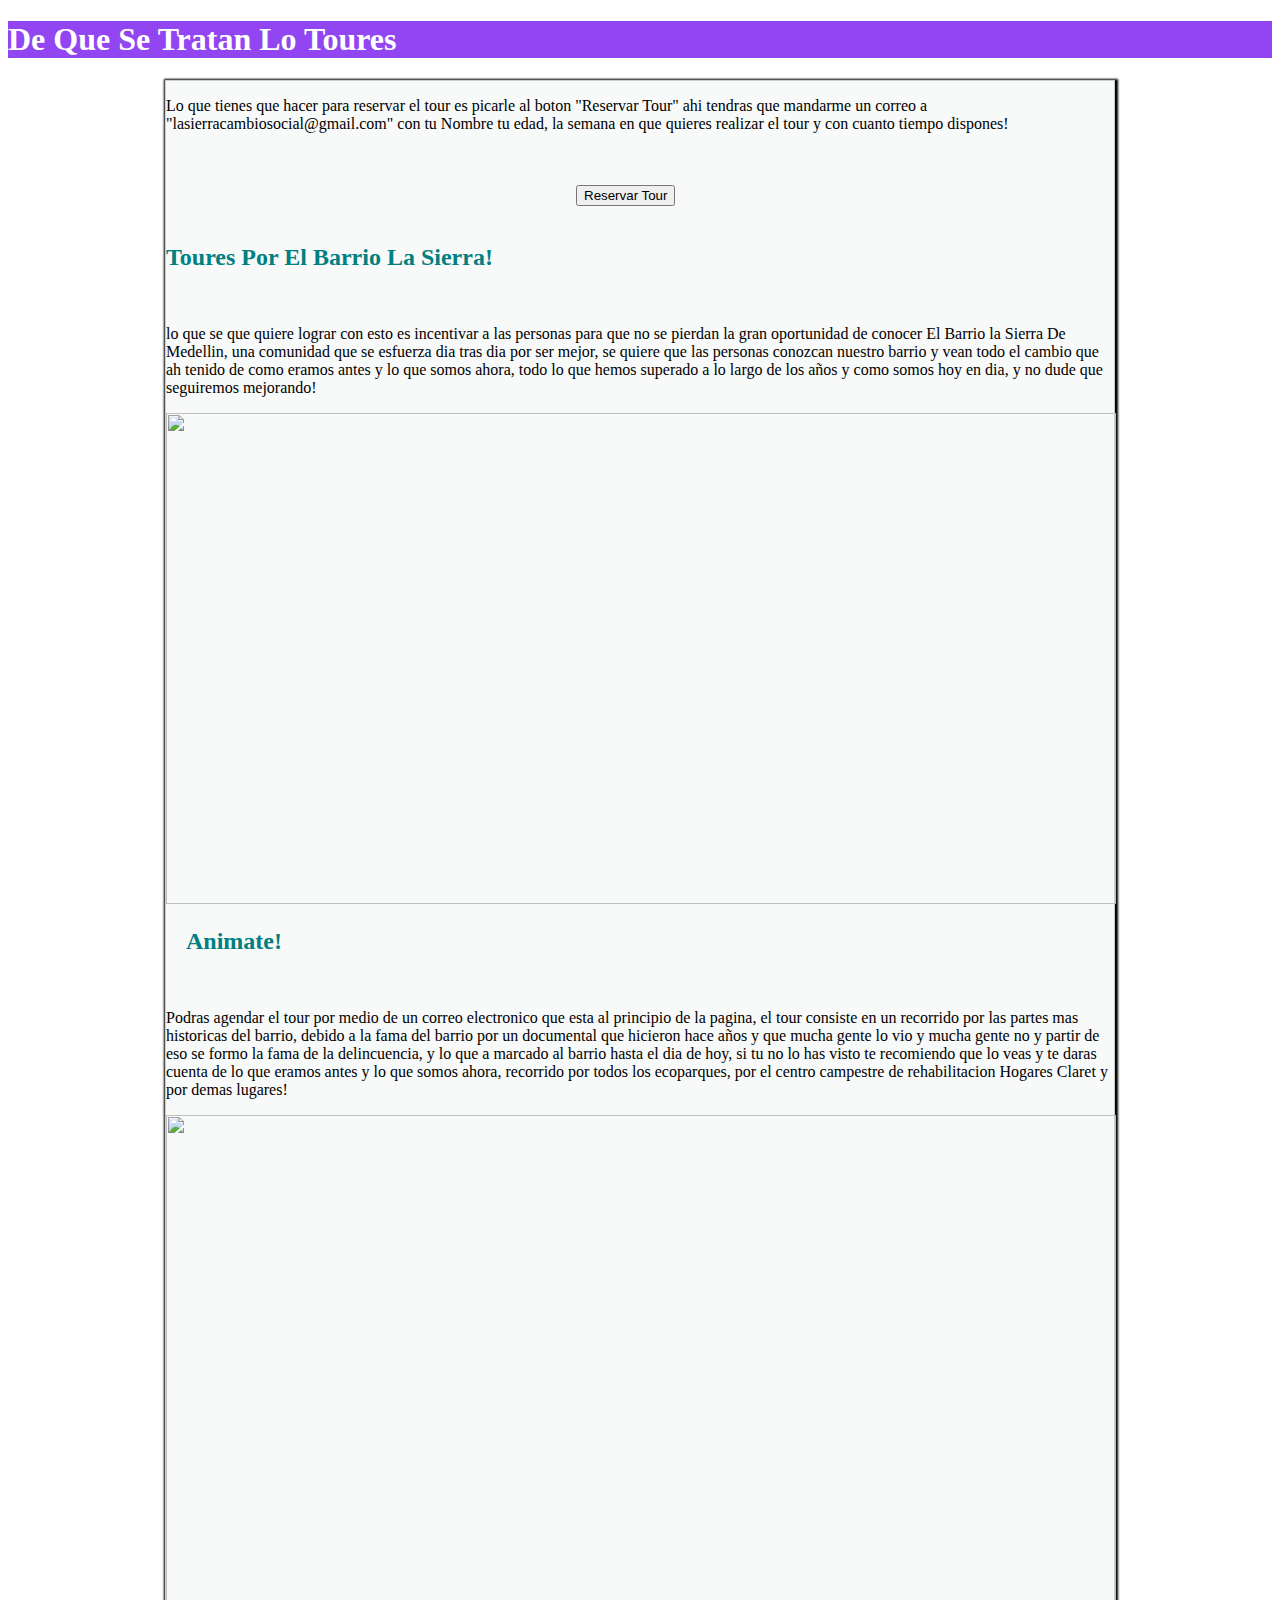
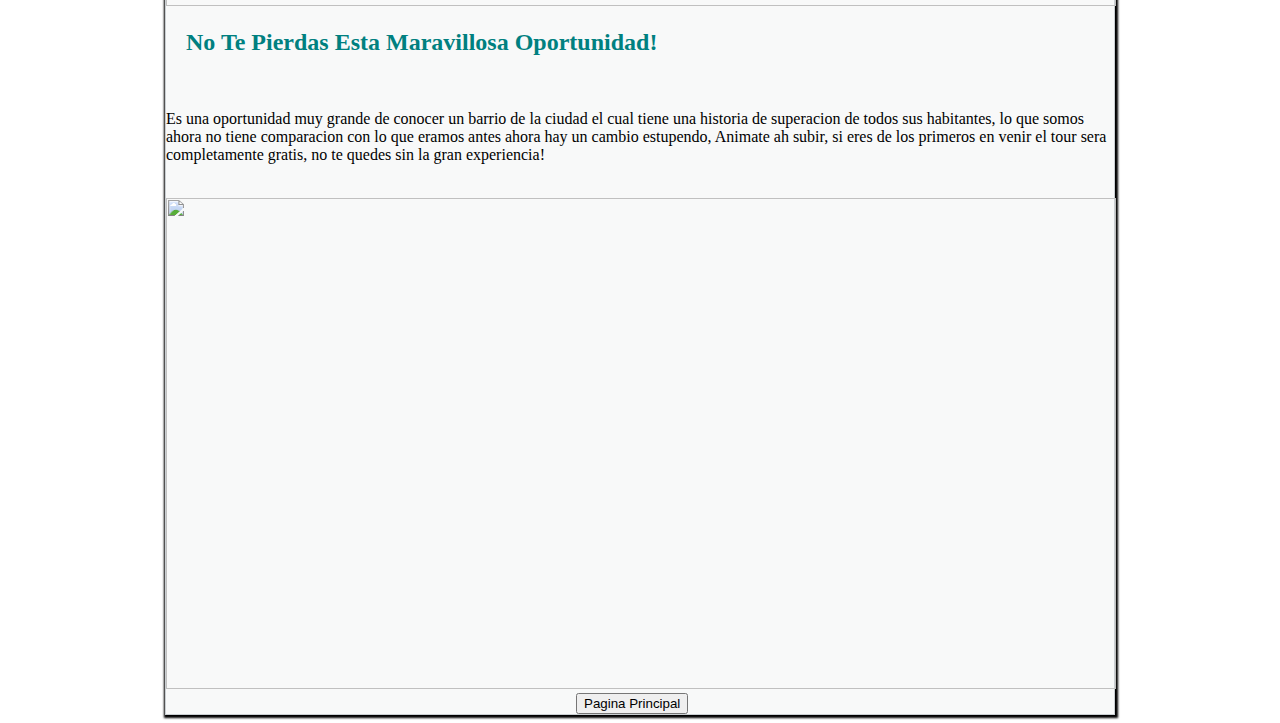
==== asignartour.html @ 57f18d29 "videos" ====
<!DOCTYPE html>
<html>
<head>
	<link rel="stylesheet" type="text/css" href="css/asignartour.css">
	<link rel="stylesheet" href="https://stackpath.bootstrapcdn.com/bootstrap/4.1.2/css/bootstrap.min.css" integrity="sha384-Smlep5jCw/wG7hdkwQ/Z5nLIefveQRIY9nfy6xoR1uRYBtpZgI6339F5dgvm/e9B" crossorigin="anonymous">
	<title>asignar tour</title>
</head>
<body>

	<header><h1>De Que Se Tratan Lo Toures</h1></header>

	<section class="borde">

		<div class="container ">

			<p class="text-center">Lo que tienes que hacer para reservar el tour es picarle al boton "Reservar Tour" ahi tendras que mandarme un correo a "lasierracambiosocial@gmail.com" con tu Nombre tu edad, la semana en que quieres realizar el tour y con cuanto tiempo dispones!</p>
			<br>

			<br>

			<div class="row">
				<div class="col-md-6">
					<a href="https://www.google.com/intl/es-419/gmail/about/" target="_self"> <input type="button" name="boton" value="Reservar Tour" /> </a> 
					
				</div>
			</div>

			<br>

			<div class="row">
				<div class="col-md-12">
					<h2 class="text-center">Toures Por El Barrio La Sierra!</h2>
					<br>
				</div>
			</div>


			<div class="col-md-12">
				<p class="texto">lo que se que quiere lograr con esto es incentivar a las personas para que no se pierdan la gran oportunidad de conocer El Barrio la Sierra De Medellin, una comunidad que se esfuerza dia tras dia por ser mejor, se quiere que las personas conozcan nuestro barrio y vean todo el cambio que ah tenido de como eramos antes y lo que somos ahora, todo lo que hemos superado a lo largo de los años y como somos hoy en dia, y no dude que seguiremos mejorando!</p>
			</div>	


			<div class="container-fluid">
				<div class="row">
					<div class="">

						<IMG src="http://bibliotecadeobras.argos.com.co/Files/Works/Gallery//I.E._La_Sierra-77_2016416_213455.jpg" width="950" height="491"/>

					</div> 
				</div>
			</div>


			<div class="row">
				<div class="col-md-11">
					<h2 class="text-center">Animate!</h2>
					<br>
				</div>
			</div>

			<div class="col-md-12">
				<p class="texto">Podras agendar el tour por medio de un correo electronico que esta al principio de la pagina, el tour consiste en un recorrido por las partes  mas historicas del barrio, debido a la fama del barrio por un documental que hicieron hace años y que mucha gente lo vio y mucha gente no y partir de eso se formo la fama de la  delincuencia, y lo que a marcado al barrio hasta el dia de hoy, si tu no lo has visto te recomiendo que lo veas y te daras cuenta de lo que eramos antes y  lo que somos ahora, recorrido por todos los ecoparques, por el centro campestre de rehabilitacion Hogares Claret y por demas lugares!</p>
			</div>	

			<div class="container-fluid">
				<div class="row">
					<div class="col-md-4">

						<IMG src="https://www.edu.gov.co/site/images/epa/images/project_56002b46672bfcai-la-sierra.png" width="950" height="491"/>

					</div> 
				</div>
			</div>


			<div class="row">
				<div class="col-md-11">
					<h2 class="text-center">No Te Pierdas Esta Maravillosa Oportunidad!</h2>
					<br>
				</div>
			</div>

			<div class="col-md-12">
				<p class="text">Es una oportunidad muy grande de conocer un barrio de la ciudad el cual tiene una historia de superacion de todos sus habitantes, lo que somos ahora no tiene comparacion con lo que eramos antes ahora hay un cambio estupendo, Animate ah subir, si eres de los primeros en venir el tour sera completamente gratis, no te quedes sin la gran experiencia!</p>
				<br>
			</div>

			<div class="container-fluid">
				<div class="row">
					<div class="col-md-4">

						<IMG src="https://colombiareports.com/wp-content/uploads/2017/10/title-image-medellin.jpg" width="950" height="491"/>

					</div> 
				</div>
			</div>

		</div>

		<div class="row">

			<div class="col-md-6">
				<a href="index.html" target="_self"> <input type="button" name="boton" value="Pagina Principal" /> </a> 
			</div>

		</body>
		</html>
---- css/asignartour.css ----
header {
	background-color:#9146F1;
	color: #FFF;
}

.borde{
	margin: auto;
	width: 75%;
	background-color: #F8F9F9;
	border:#CACFD2  1px solid;
	box-shadow:1px 1px 2px 2px black ;
}


.col-md-11{
	  color:teal;
	padding-left: 20px;
}

.row .col-md-12{
	color:teal;
}

.row .col-md-6{
	padding-left: 410px;
}
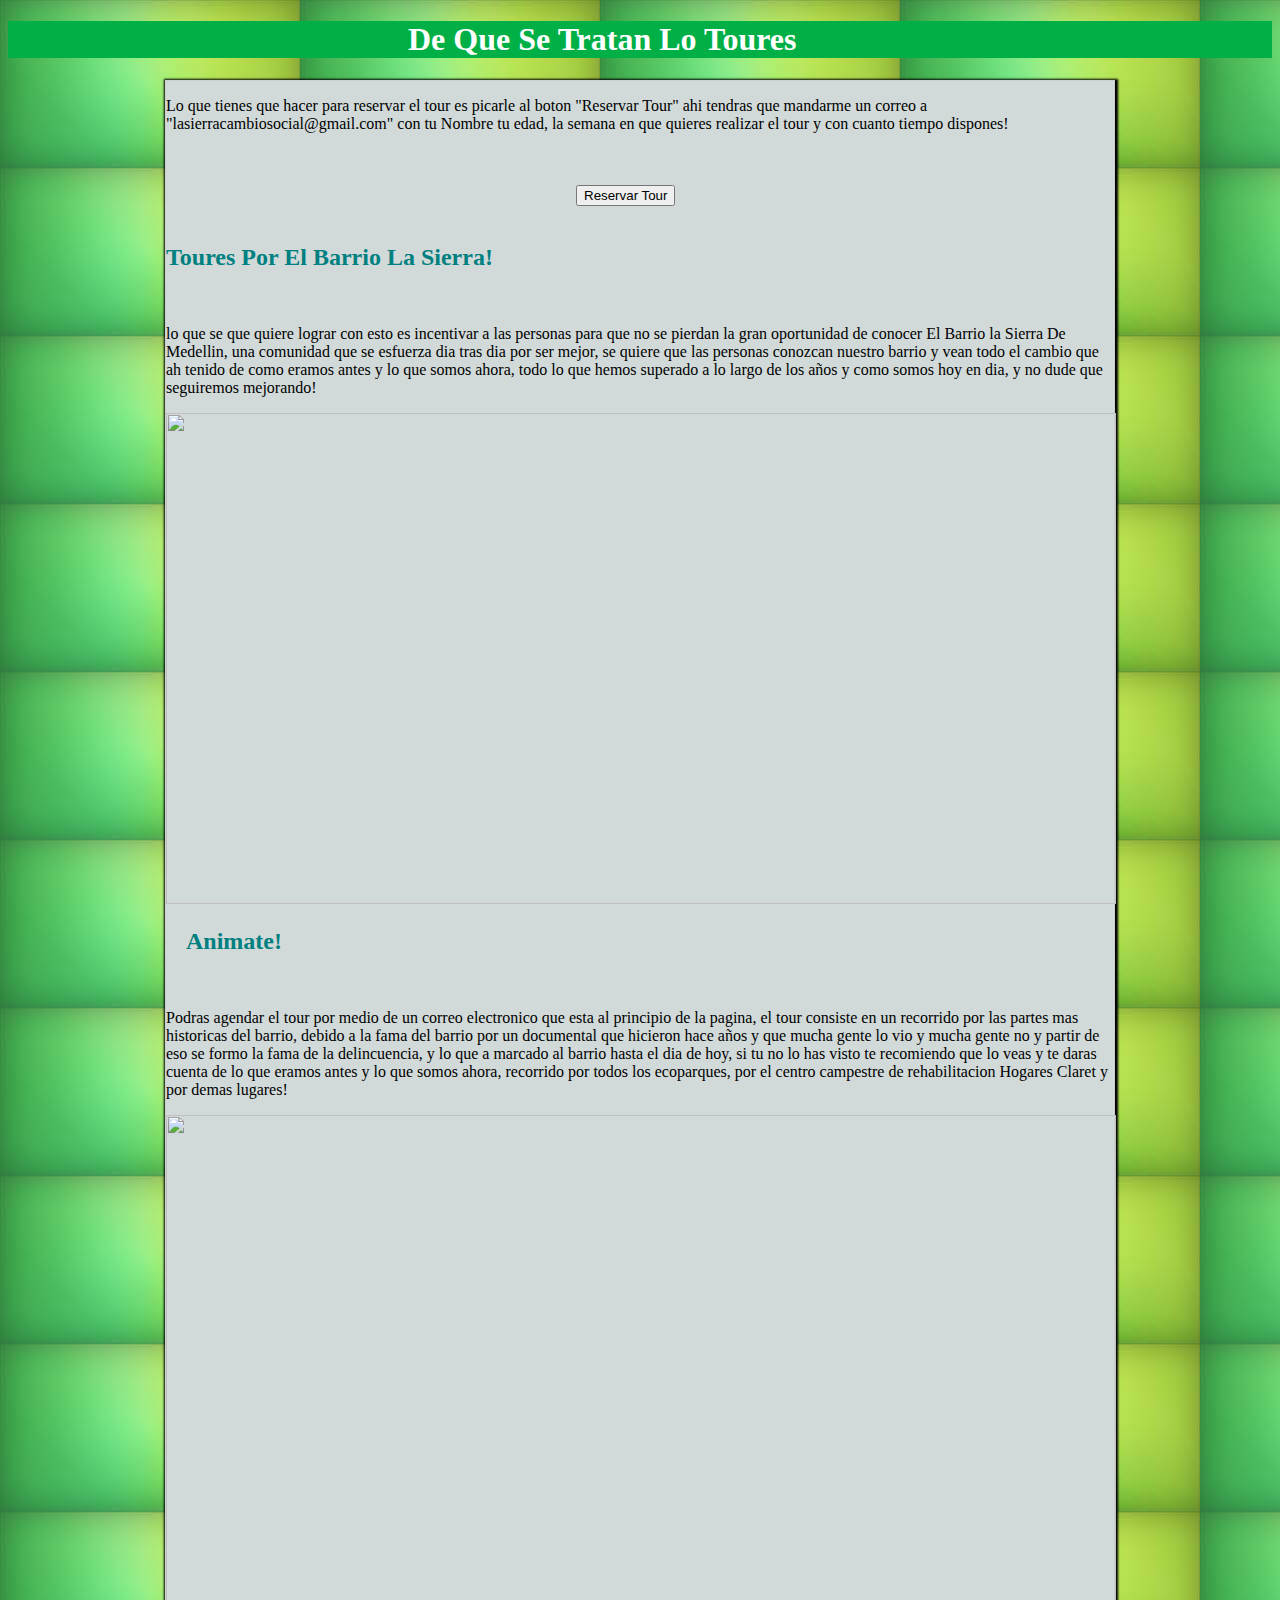
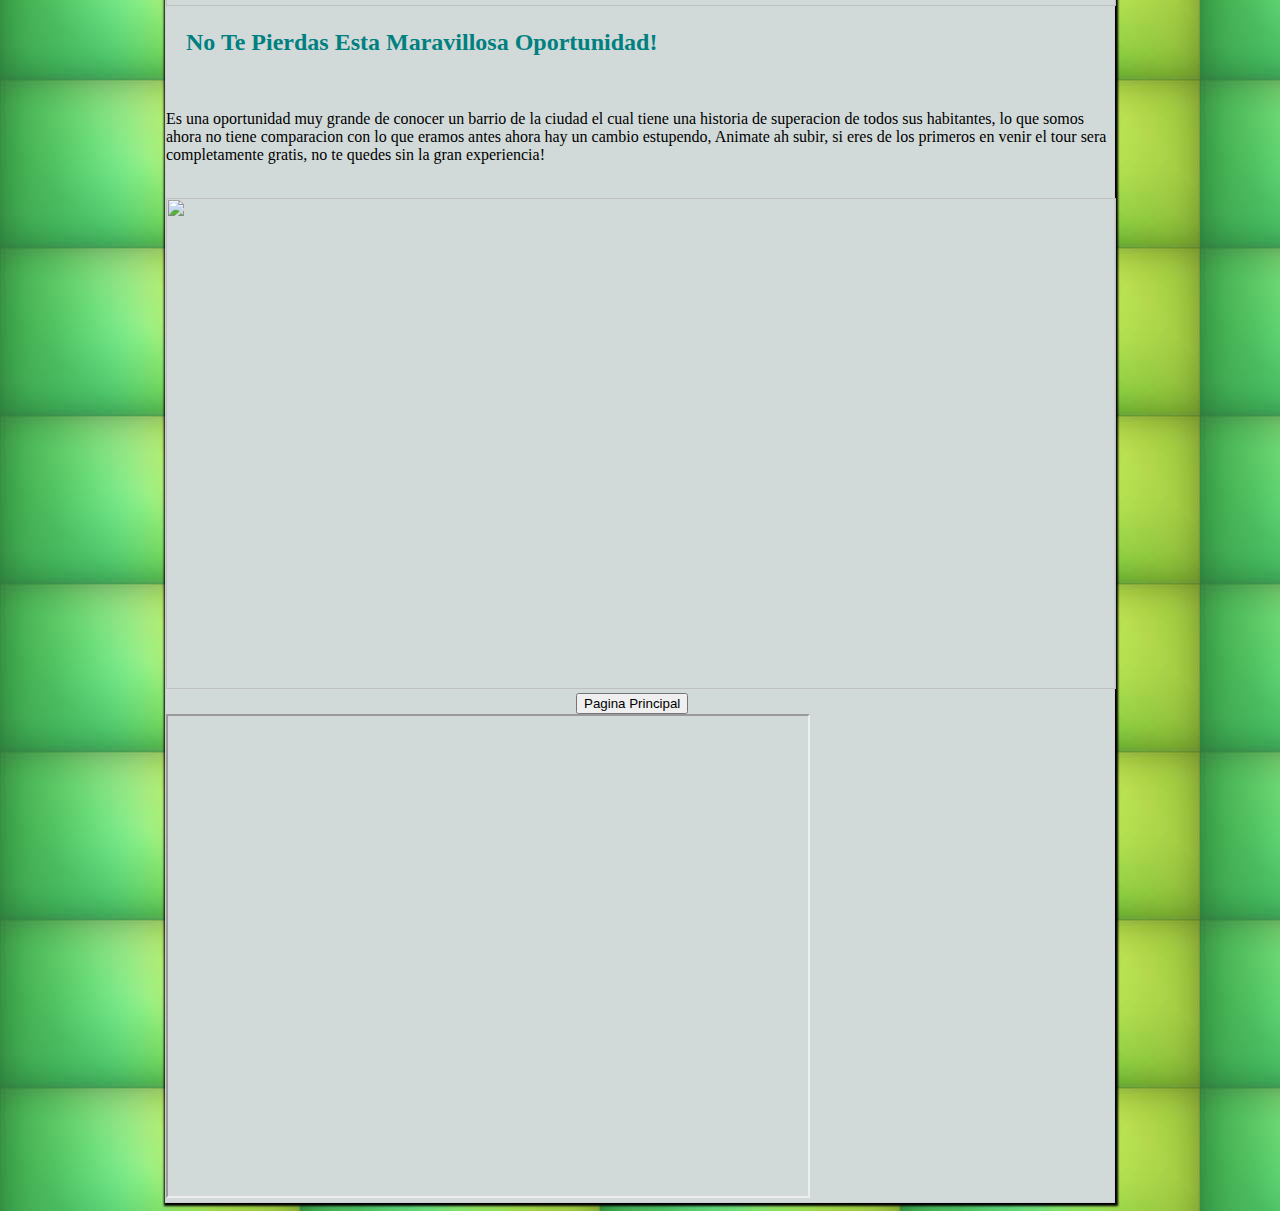
==== commit 99e22eb7: "mapas" ====
--- a/asignartour.html
+++ b/asignartour.html
@@ -20,7 +20,7 @@
 
 			<div class="row">
 				<div class="col-md-6">
-					<a href="https://www.google.com/intl/es-419/gmail/about/" target="_self"> <input type="button" name="boton" value="Reservar Tour" /> </a> 
+					<a href="https://www.google.com/intl/es-419/gmail/about/" target="_self"> <input class="btn btn-success btn-lg" type="button" name="boton" value="Reservar Tour" /> </a> 
 					
 				</div>
 			</div>
@@ -100,8 +100,8 @@
 		<div class="row">
 
 			<div class="col-md-6">
-				<a href="index.html" target="_self"> <input type="button" name="boton" value="Pagina Principal" /> </a> 
+				<a href="index.html" target="_self"> <input class="btn btn-primary btn-lg" type="button" name="boton" value="Pagina Principal" /> </a> 
 			</div>
-
+        <iframe src="https://www.google.com/maps/d/u/0/embed?mid=10tPjiy6m7NvAML05e7YdI33UmZXnkT_S" width="640" height="480"></iframe>
 		</body>
 		</html>--- a/css/asignartour.css
+++ b/css/asignartour.css
@@ -1,12 +1,17 @@
+body{
+	background-image: url([data-uri]);
+}
+
 header {
-	background-color:#9146F1;
+	padding-left: 400px;
+	background-color:#00B046  ;
 	color: #FFF;
 }
 
 .borde{
 	margin: auto;
 	width: 75%;
-	background-color: #F8F9F9;
+	background-color: #D2DAD9  ;
 	border:#CACFD2  1px solid;
 	box-shadow:1px 1px 2px 2px black ;
 }
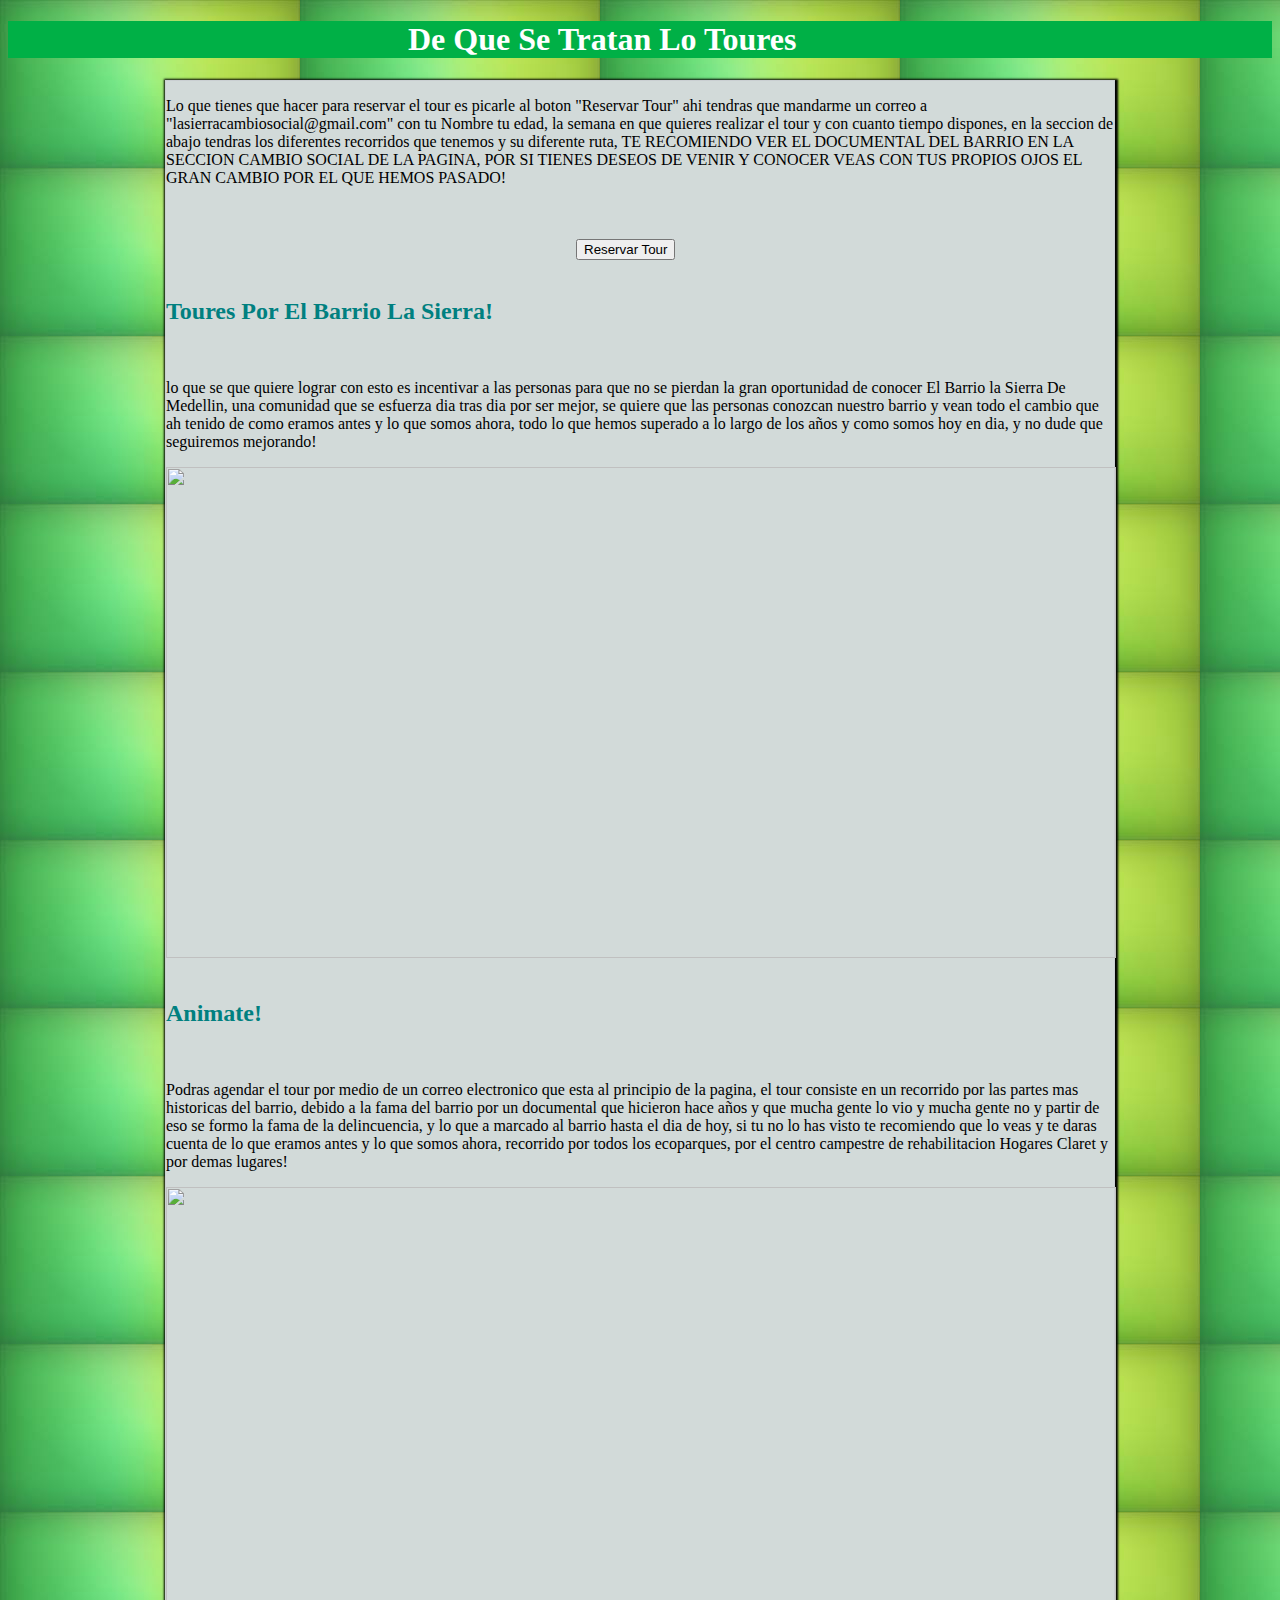
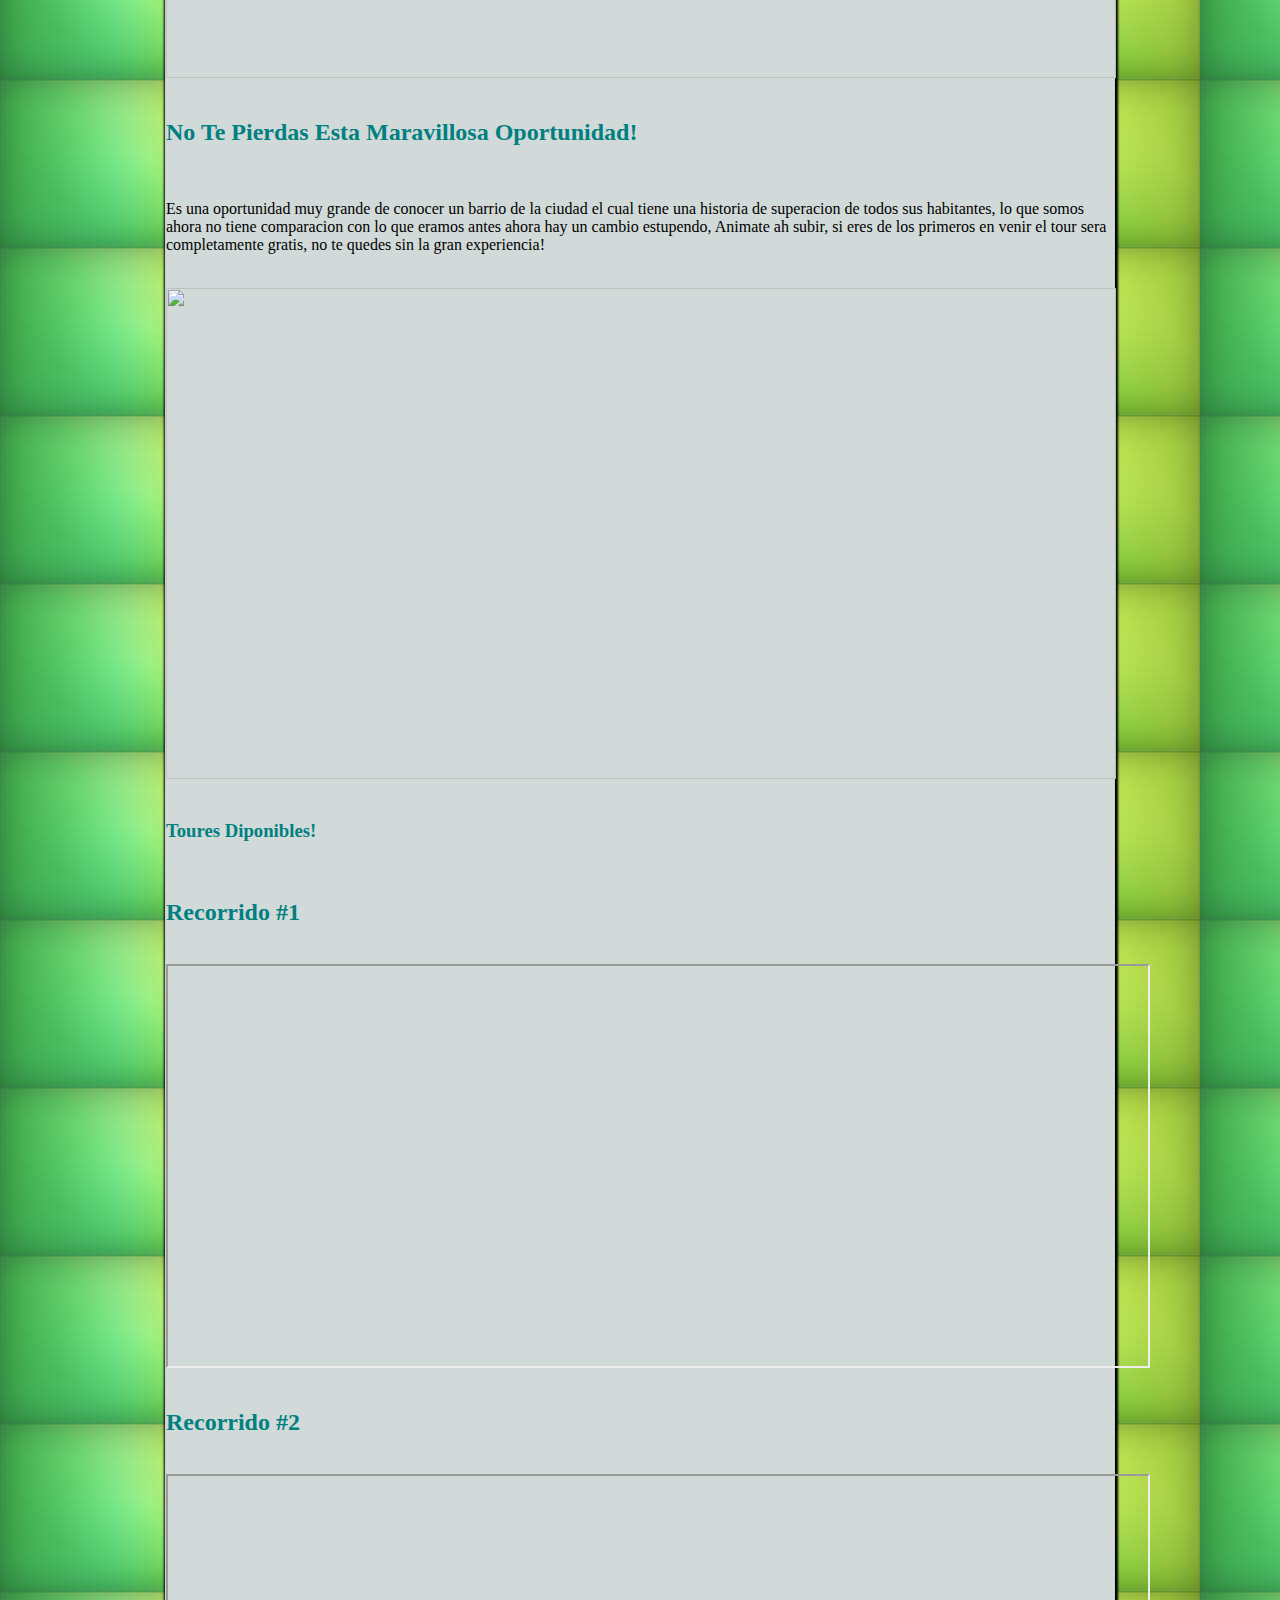
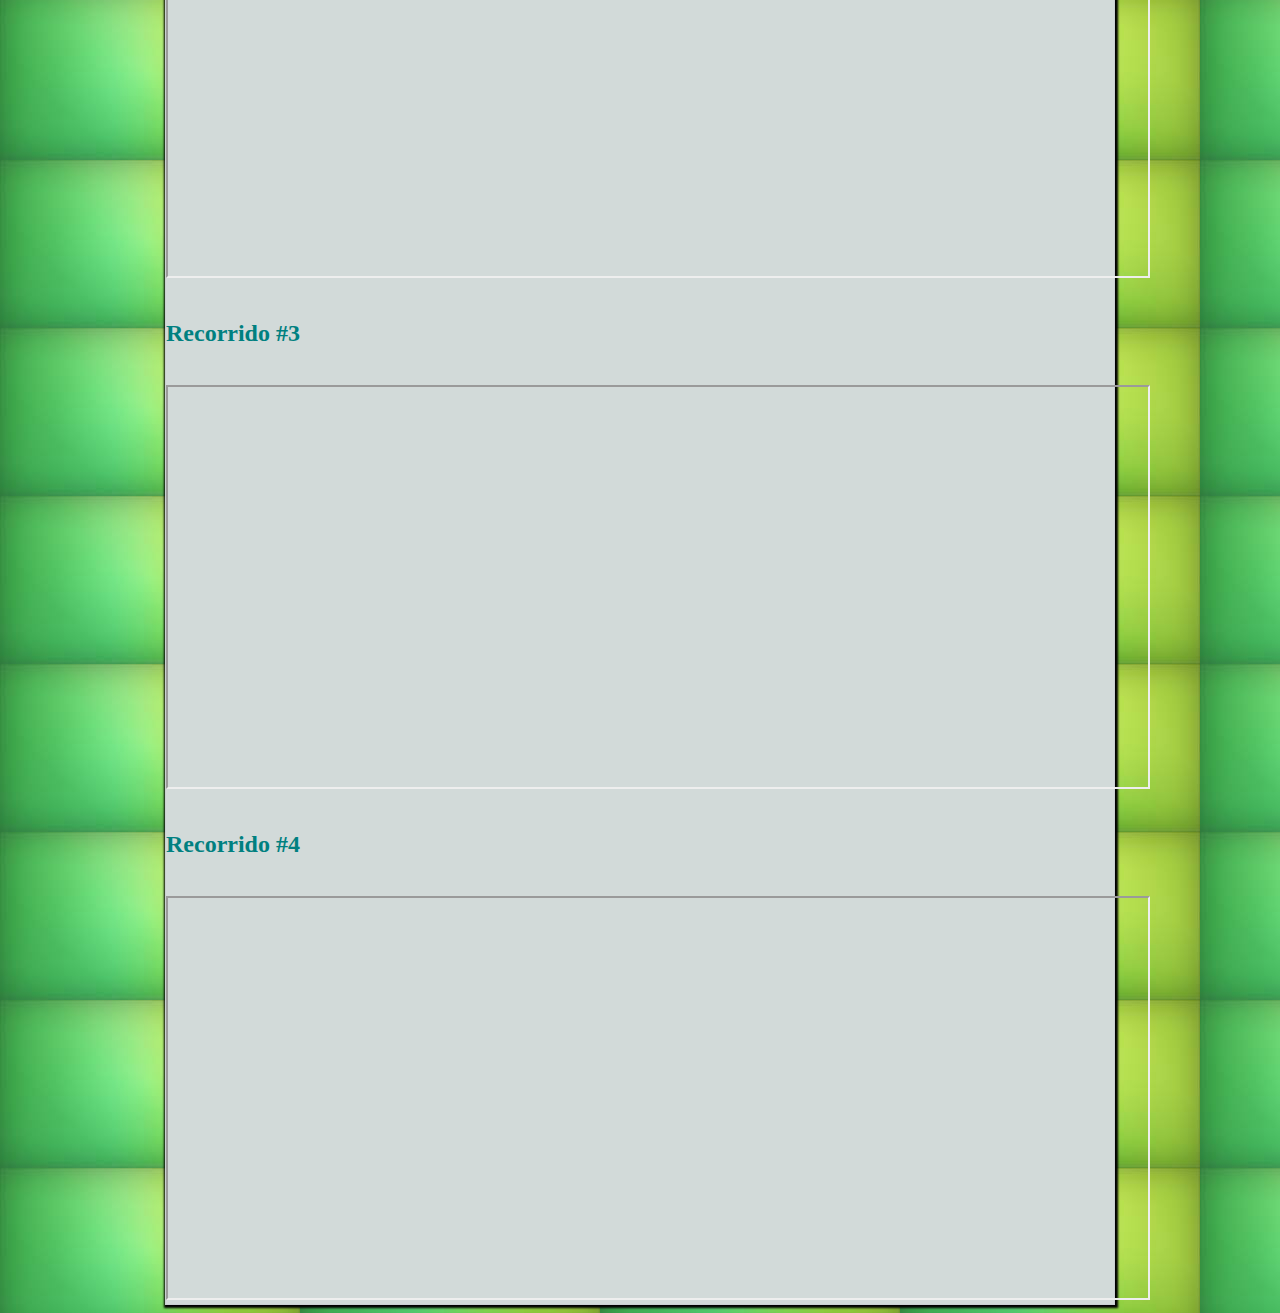
==== commit f848575a: "mapas" ====
--- a/asignartour.html
+++ b/asignartour.html
@@ -13,7 +13,7 @@
 
 		<div class="container ">
 
-			<p class="text-center">Lo que tienes que hacer para reservar el tour es picarle al boton "Reservar Tour" ahi tendras que mandarme un correo a "lasierracambiosocial@gmail.com" con tu Nombre tu edad, la semana en que quieres realizar el tour y con cuanto tiempo dispones!</p>
+			<p class="text-center">Lo que tienes que hacer para reservar el tour es picarle al boton "Reservar Tour" ahi tendras que mandarme un correo a "lasierracambiosocial@gmail.com" con tu Nombre tu edad, la semana en que quieres realizar el tour y con cuanto tiempo dispones, en la seccion de abajo tendras los diferentes recorridos que tenemos y su diferente ruta, TE RECOMIENDO VER EL DOCUMENTAL DEL BARRIO EN LA SECCION CAMBIO SOCIAL DE LA PAGINA, POR SI TIENES DESEOS DE VENIR Y CONOCER VEAS CON TUS PROPIOS OJOS EL GRAN CAMBIO POR EL QUE HEMOS PASADO!</p>
 			<br>
 
 			<br>
@@ -28,7 +28,7 @@
 			<br>
 
 			<div class="row">
-				<div class="col-md-12">
+				<div class="col-md-12 offset-md-12">
 					<h2 class="text-center">Toures Por El Barrio La Sierra!</h2>
 					<br>
 				</div>
@@ -50,9 +50,10 @@
 				</div>
 			</div>
 
+			<br>
 
 			<div class="row">
-				<div class="col-md-11">
+				<div class="col-md-12 offset-md-12">
 					<h2 class="text-center">Animate!</h2>
 					<br>
 				</div>
@@ -72,9 +73,10 @@
 				</div>
 			</div>
 
+			<br>
 
 			<div class="row">
-				<div class="col-md-11">
+				<div class="col-md-12 offset-md-12">
 					<h2 class="text-center">No Te Pierdas Esta Maravillosa Oportunidad!</h2>
 					<br>
 				</div>
@@ -82,6 +84,7 @@
 
 			<div class="col-md-12">
 				<p class="text">Es una oportunidad muy grande de conocer un barrio de la ciudad el cual tiene una historia de superacion de todos sus habitantes, lo que somos ahora no tiene comparacion con lo que eramos antes ahora hay un cambio estupendo, Animate ah subir, si eres de los primeros en venir el tour sera completamente gratis, no te quedes sin la gran experiencia!</p>
+
 				<br>
 			</div>
 
@@ -97,11 +100,73 @@
 
 		</div>
 
+		<br>
+
 		<div class="row">
+				<div class="col-md-12 offset-md-12">
+					<h3 class="text-center">Toures Diponibles!</h3>
+					<br>
+				</div>
+			</div>
 
-			<div class="col-md-6">
-				<a href="index.html" target="_self"> <input class="btn btn-primary btn-lg" type="button" name="boton" value="Pagina Principal" /> </a> 
+
+			<div class="row">
+				<div class="col-md-12 offset-md-12">
+					<h2 class="text-center">Recorrido #1</h2>
+					<br>
+				</div>
 			</div>
-        <iframe src="https://www.google.com/maps/d/u/0/embed?mid=10tPjiy6m7NvAML05e7YdI33UmZXnkT_S" width="640" height="480"></iframe>
-		</body>
+
+		
+		<div class="col-md-1">
+	       
+			<iframe src="https://www.google.com/maps/d/u/0/embed?mid=10tPjiy6m7NvAML05e7YdI33UmZXnkT_S" width="980" height="400"></iframe>
+			</div>
+
+			<br>
+
+			<div class="row">
+				<div class="col-md-12 offset-md-12">
+					<h2 class="text-center">Recorrido #2</h2>
+					<br>
+				</div>
+			</div>
+			
+			<div class="col-md-1">
+            <iframe src="https://www.google.com/maps/d/u/0/embed?mid=1tOdYlWtNgX7bikvJaIE5pvIn4uRYwCDi" width="980" height="400"></iframe>
+        </div>
+
+        	<br>
+
+        	<div class="row">
+				<div class="col-md-12 offset-md-12">
+					<h2 class="text-center">Recorrido #3</h2>
+					<br>
+				</div>
+			</div>
+    
+        <div class="col-md-1">
+
+    		<iframe src="https://www.google.com/maps/d/u/0/embed?mid=1EG5dMZrj8GEYFkx3oyUIST34YPTHWc6L" width="980" height="400"></iframe>
+
+    		</div>
+
+    		<br>	
+
+    		<div class="row">
+				<div class="col-md-12 offset-md-12">
+					<h2 class="text-center">Recorrido #4</h2>
+					<br>
+				</div>
+			</div>
+
+    	<div class="col-md-1">
+
+    		<iframe src="https://www.google.com/maps/d/u/0/embed?mid=1gPrkG9ExNKq8hGSWj2YSJtmsXEWJBaVK" width="980" height="400"></iframe>
+
+    		</div>
+
+<body>
+
+
 		</html>--- a/css/asignartour.css
+++ b/css/asignartour.css
@@ -1,3 +1,5 @@
+
+
 body{
 	background-image: url([data-uri]);
 }
@@ -28,4 +30,9 @@
 
 .row .col-md-6{
 	padding-left: 410px;
+}
+
+.col-md-5{
+	padding-left: 300px;
+
 }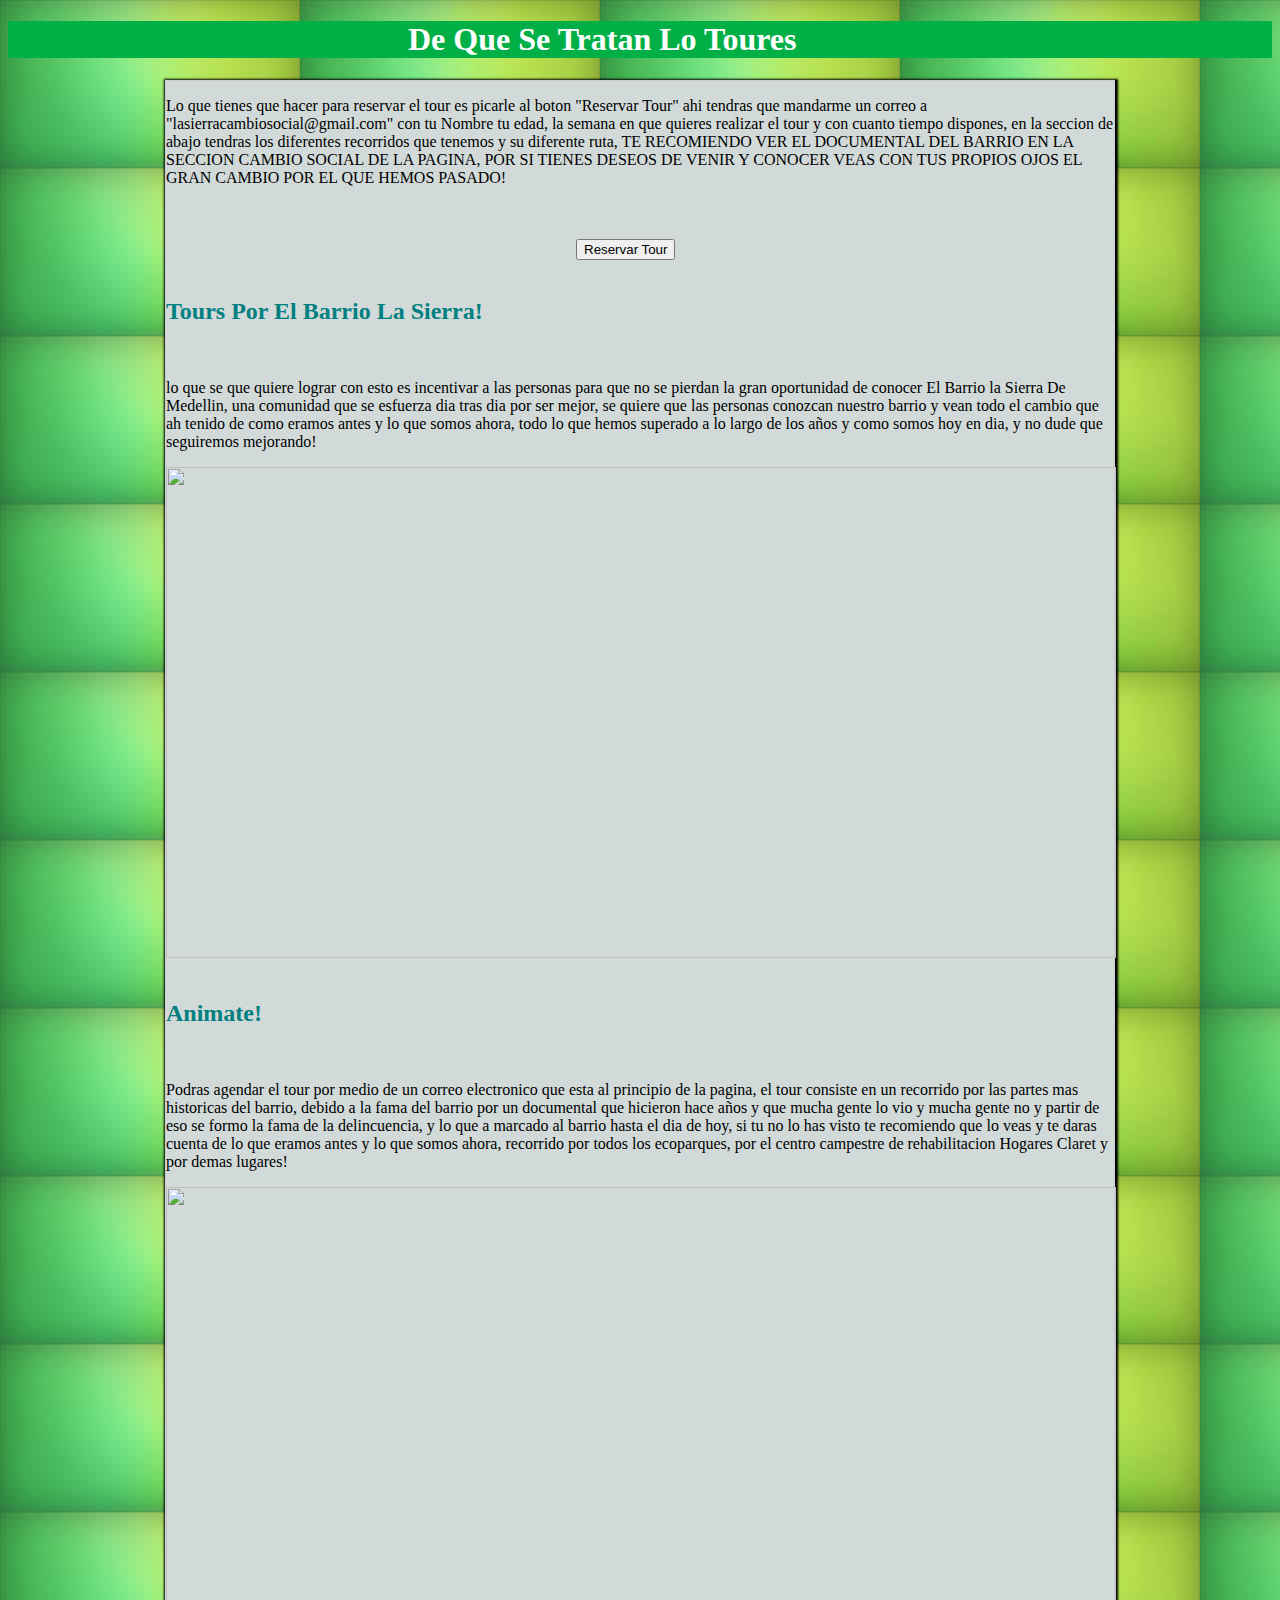
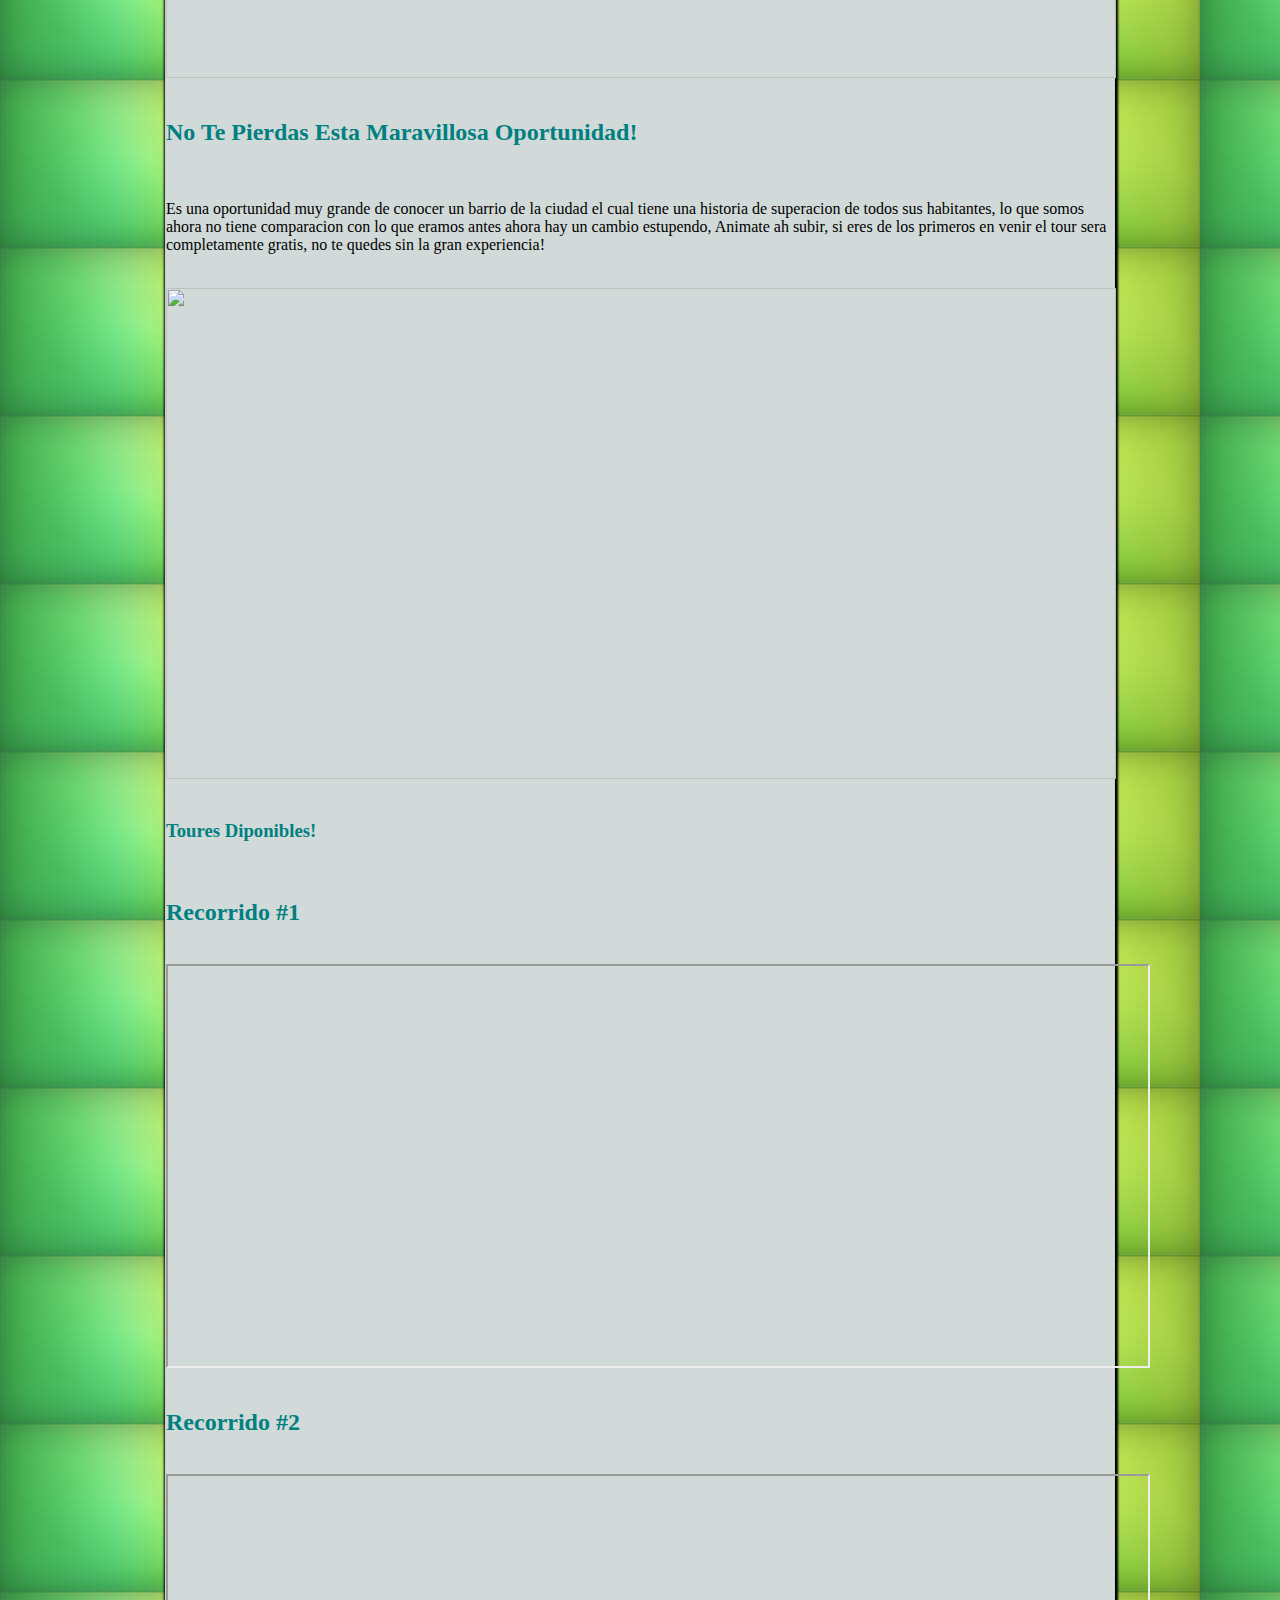
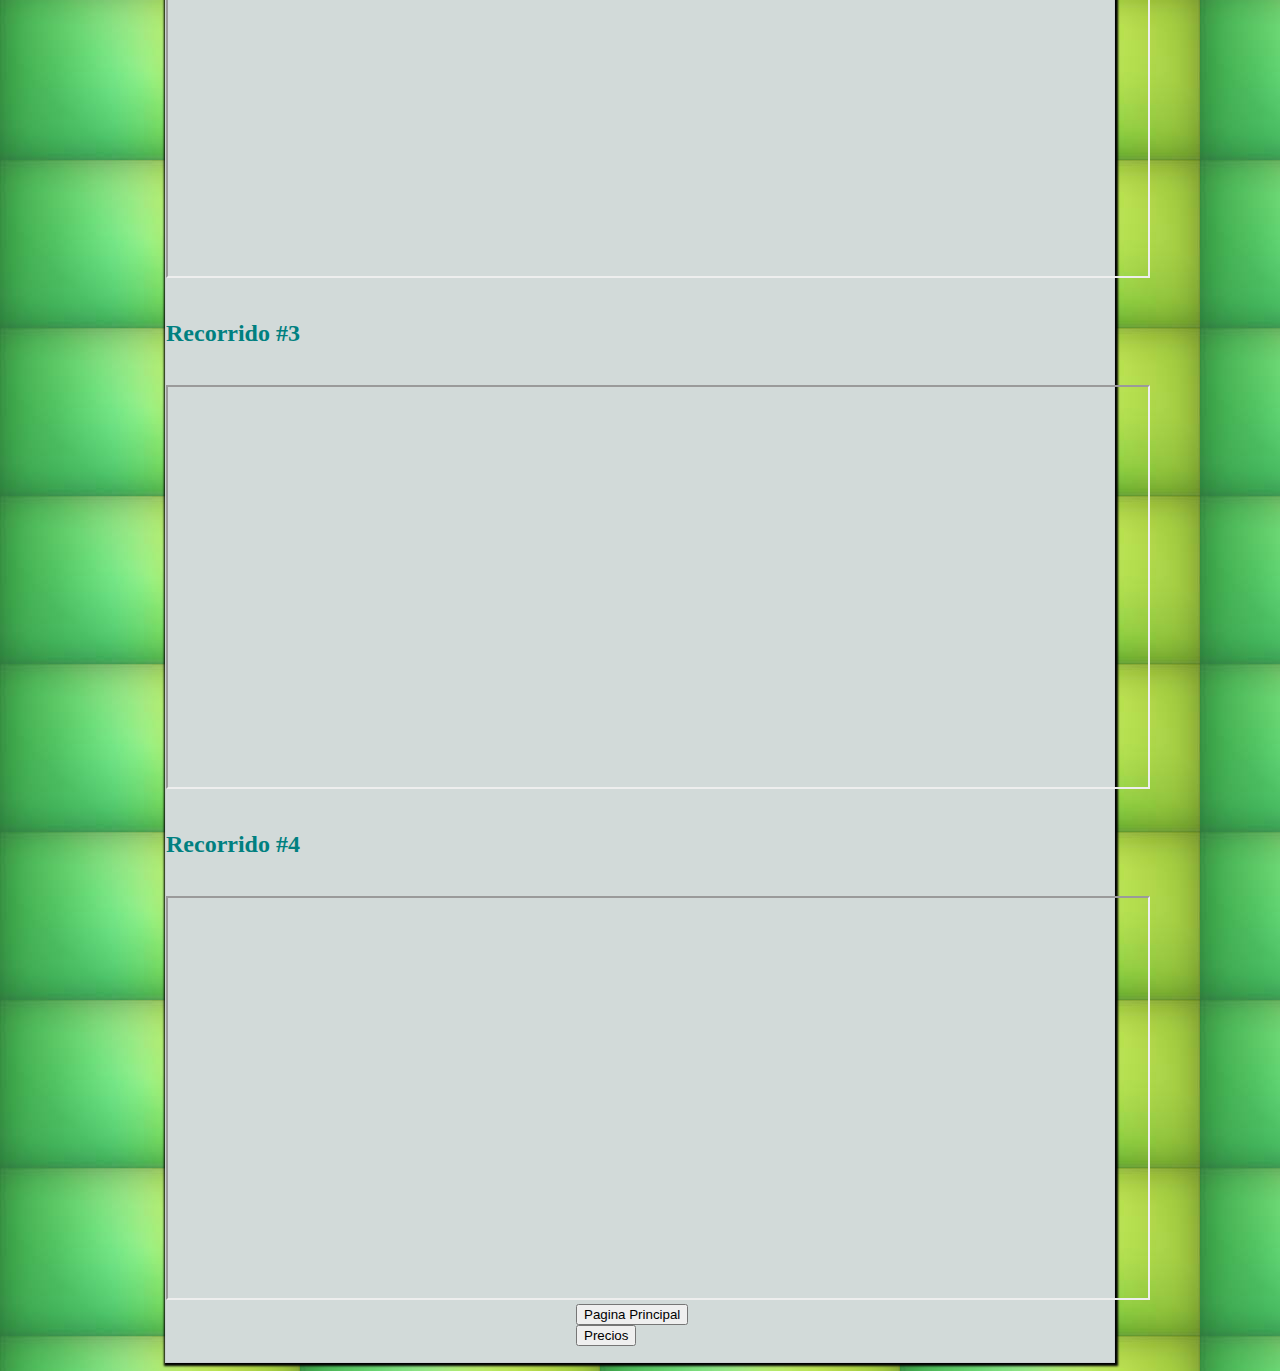
==== commit 779f85aa: "empezar con otro formulario" ====
--- a/asignartour.html
+++ b/asignartour.html
@@ -29,7 +29,7 @@
 
 			<div class="row">
 				<div class="col-md-12 offset-md-12">
-					<h2 class="text-center">Toures Por El Barrio La Sierra!</h2>
+					<h2 class="text-center">Tours Por El Barrio La Sierra!</h2>
 					<br>
 				</div>
 			</div>
@@ -166,7 +166,45 @@
 
     		</div>
 
+    		<div class="row">
+
+        <div class="col-md-6">
+	       <a href="index.html" target="_self"> <input class="btn btn-primary" type="button" name="boton" value="Pagina Principal" /> </a> 
+	   </div>
+
+<div class="row">
+	 <div class="col-md-6">
+
+       <input class="btn btn-warning" id="boton" type="submit" value="Precios"/>
+       <p id="texto"></p>
+      
+    </div>
+</div>
+
+
+
+
+
+
+
+
+
+
+
+
+
+
+
+
+
+	   <script src="https://code.jquery.com/jquery-3.3.1.slim.min.js" integrity="sha384-q8i/X+965DzO0rT7abK41JStQIAqVgRVzpbzo5smXKp4YfRvH+8abtTE1Pi6jizo" crossorigin="anonymous"></script>
+	   <script src="https://cdnjs.cloudflare.com/ajax/libs/popper.js/1.14.3/umd/popper.min.js" integrity="sha384-ZMP7rVo3mIykV+2+9J3UJ46jBk0WLaUAdn689aCwoqbBJiSnjAK/l8WvCWPIPm49" crossorigin="anonymous"></script>
+	   <script src="https://stackpath.bootstrapcdn.com/bootstrap/4.1.2/js/bootstrap.min.js" integrity="sha384-o+RDsa0aLu++PJvFqy8fFScvbHFLtbvScb8AjopnFD+iEQ7wo/CG0xlczd+2O/em" crossorigin="anonymous"></script>
+
+<script src="https://www.gstatic.com/firebasejs/5.3.0/firebase.js"></script>
+<script src="js/formulario.js"></script>
+<script src="js/autenticacion.js"></script>
+
+
 <body>
-
-
-		</html>+  </html>--- a/css/asignartour.css
+++ b/css/asignartour.css
@@ -1,5 +1,3 @@
-
-
 body{
 	background-image: url([data-uri]);
 }
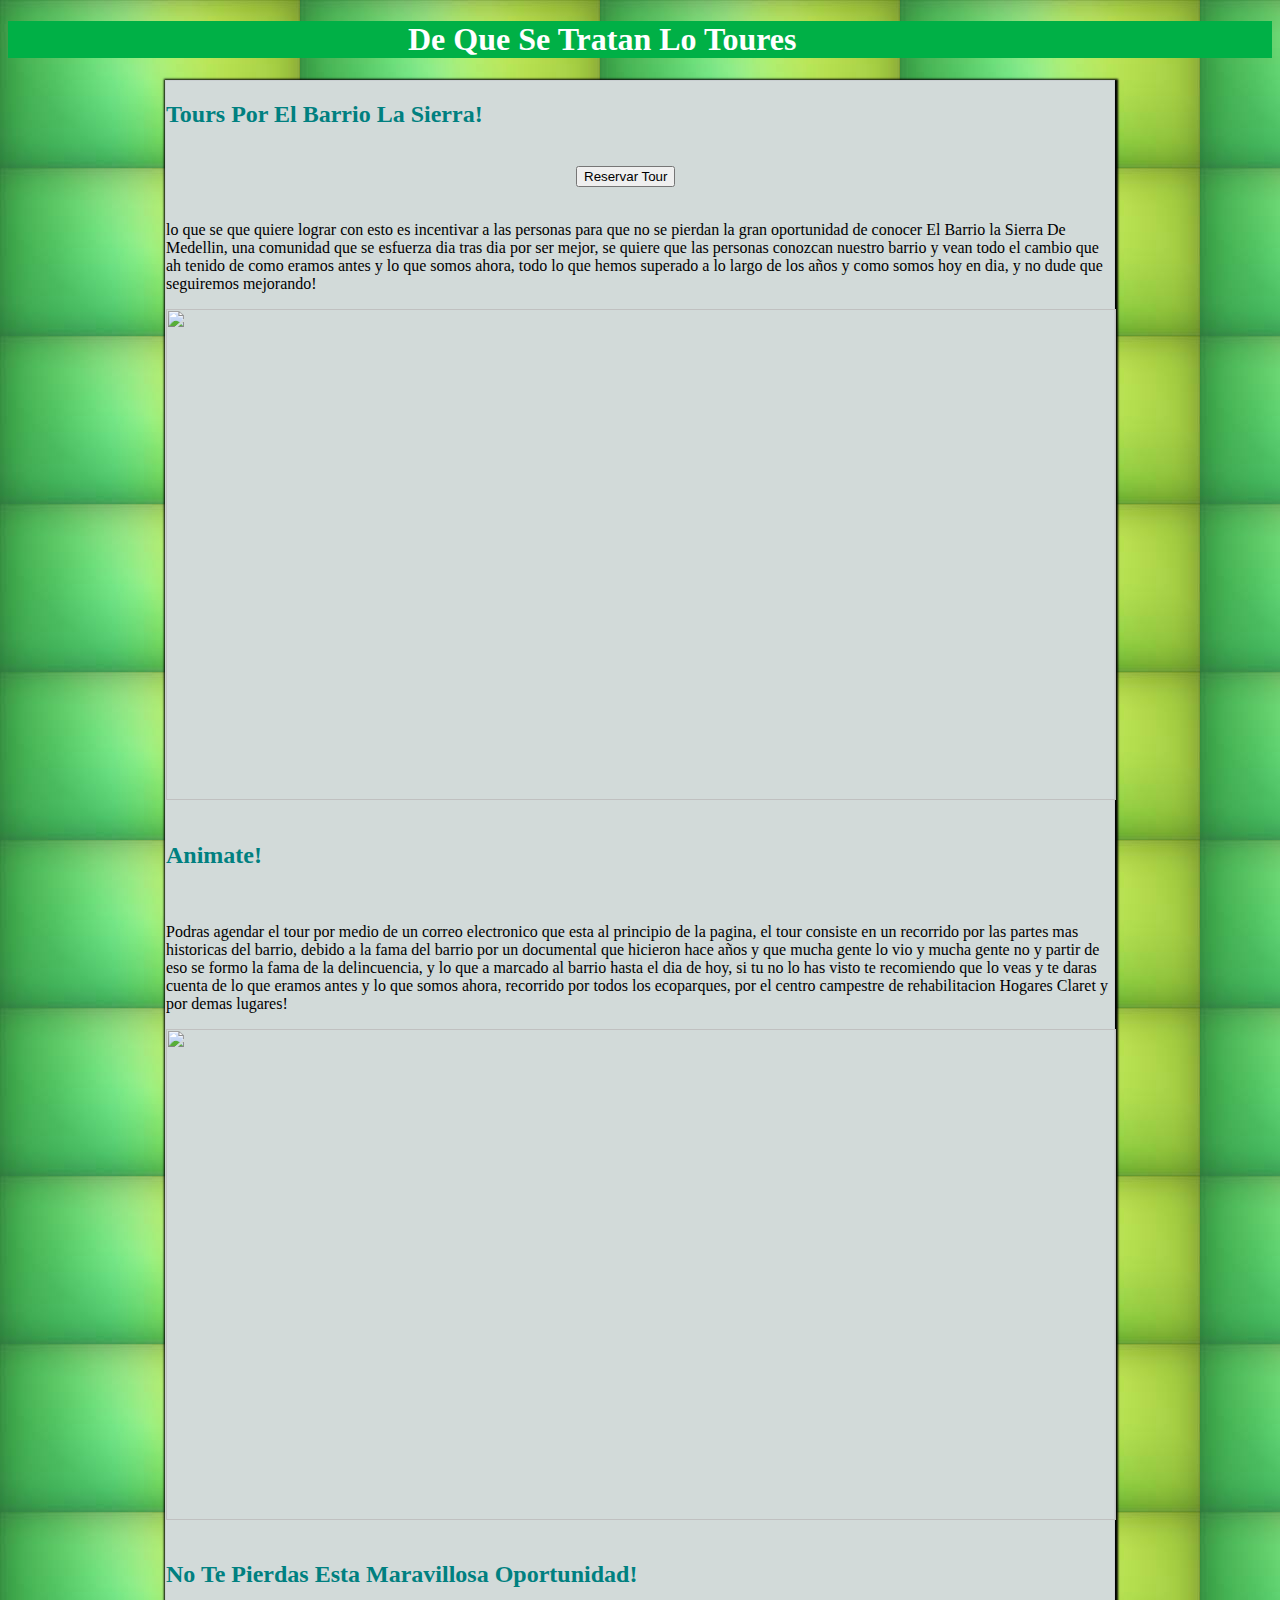
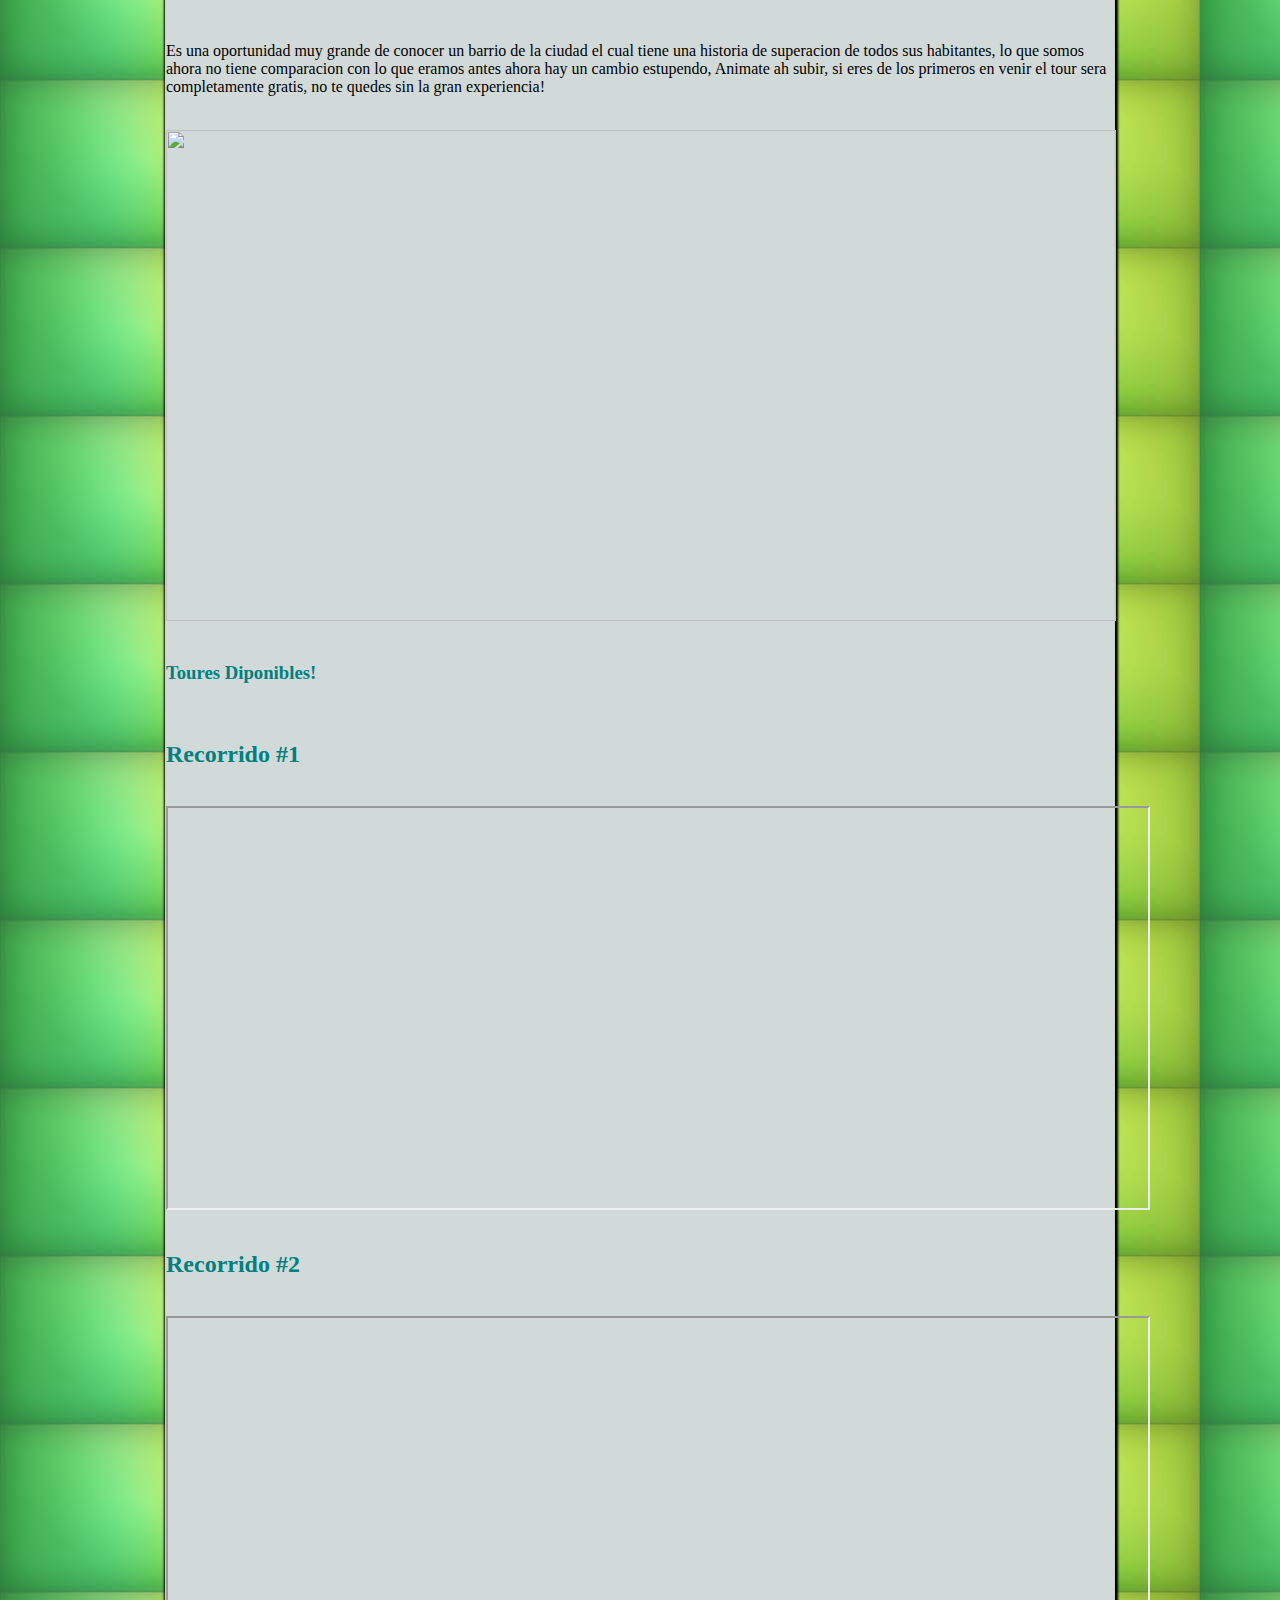
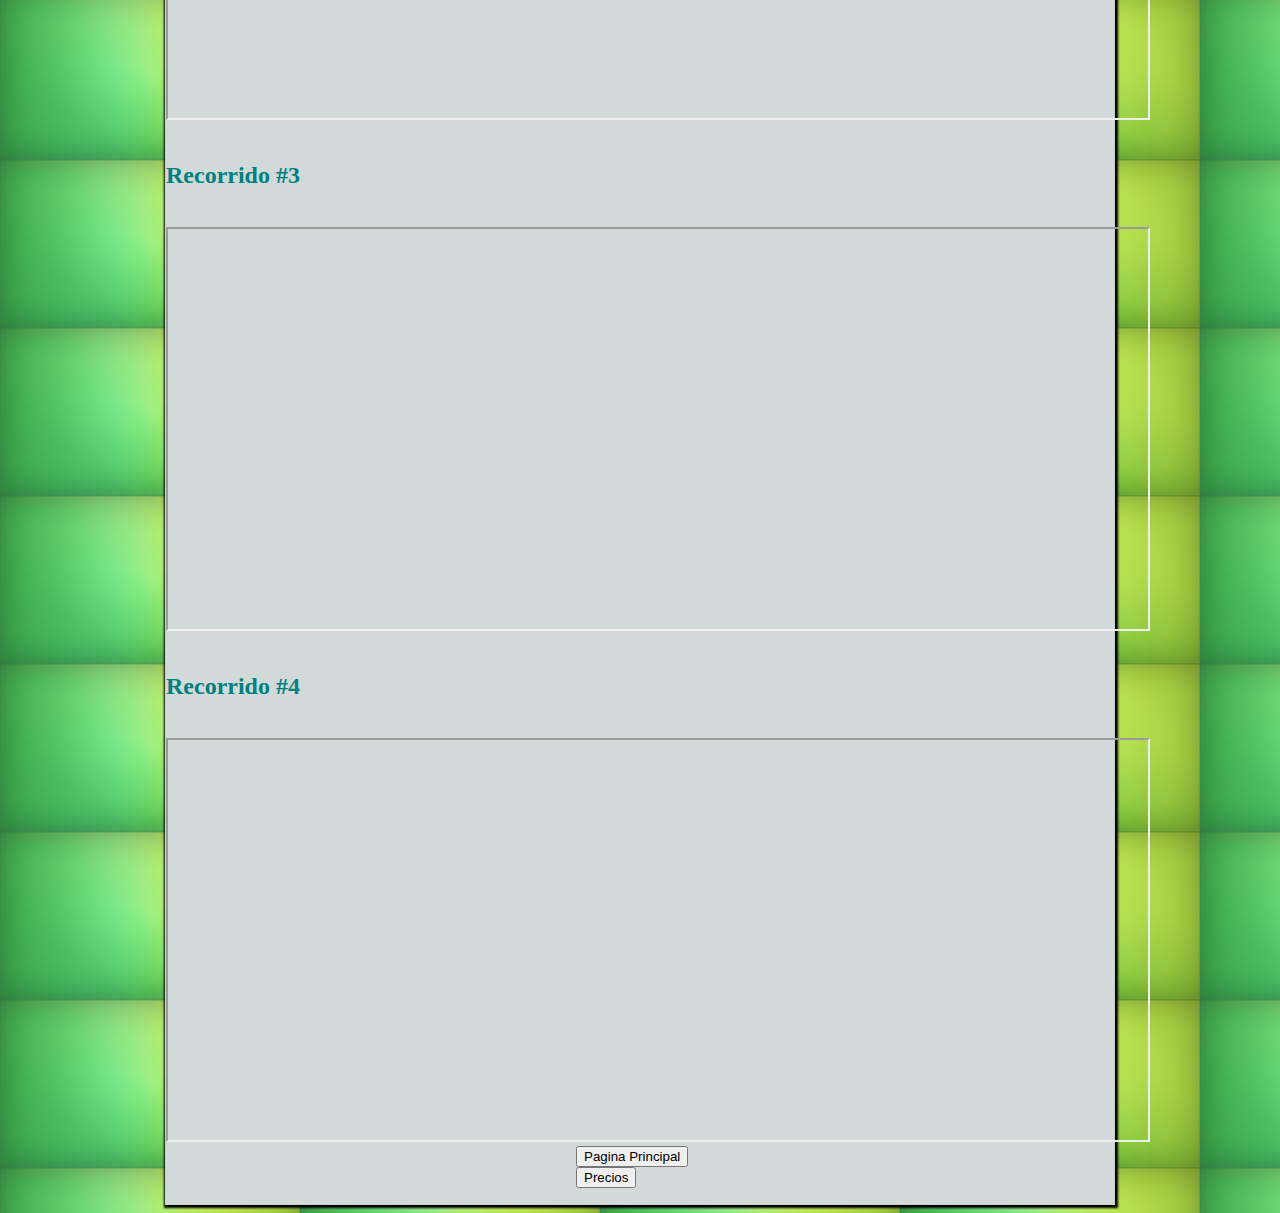
==== commit f3cc29cc: "un poco de css etc" ====
--- a/asignartour.html
+++ b/asignartour.html
@@ -13,19 +13,9 @@
 
 		<div class="container ">
 
-			<p class="text-center">Lo que tienes que hacer para reservar el tour es picarle al boton "Reservar Tour" ahi tendras que mandarme un correo a "lasierracambiosocial@gmail.com" con tu Nombre tu edad, la semana en que quieres realizar el tour y con cuanto tiempo dispones, en la seccion de abajo tendras los diferentes recorridos que tenemos y su diferente ruta, TE RECOMIENDO VER EL DOCUMENTAL DEL BARRIO EN LA SECCION CAMBIO SOCIAL DE LA PAGINA, POR SI TIENES DESEOS DE VENIR Y CONOCER VEAS CON TUS PROPIOS OJOS EL GRAN CAMBIO POR EL QUE HEMOS PASADO!</p>
-			<br>
+		
 
-			<br>
-
-			<div class="row">
-				<div class="col-md-6">
-					<a href="https://www.google.com/intl/es-419/gmail/about/" target="_self"> <input class="btn btn-success btn-lg" type="button" name="boton" value="Reservar Tour" /> </a> 
-					
-				</div>
-			</div>
-
-			<br>
+			
 
 			<div class="row">
 				<div class="col-md-12 offset-md-12">
@@ -33,6 +23,15 @@
 					<br>
 				</div>
 			</div>
+
+			<div class="row">
+				<div class="col-md-6">
+					<a href="reservartour.html" target="_self"> <input class="btn btn-success btn-lg" type="button" name="boton" value="Reservar Tour" /> </a> 
+					
+				</div>
+			</div>
+
+			<br>
 
 
 			<div class="col-md-12">
@@ -184,25 +183,11 @@
 
 
 
-
-
-
-
-
-
-
-
-
-
-
-
-
 	   <script src="https://code.jquery.com/jquery-3.3.1.slim.min.js" integrity="sha384-q8i/X+965DzO0rT7abK41JStQIAqVgRVzpbzo5smXKp4YfRvH+8abtTE1Pi6jizo" crossorigin="anonymous"></script>
 	   <script src="https://cdnjs.cloudflare.com/ajax/libs/popper.js/1.14.3/umd/popper.min.js" integrity="sha384-ZMP7rVo3mIykV+2+9J3UJ46jBk0WLaUAdn689aCwoqbBJiSnjAK/l8WvCWPIPm49" crossorigin="anonymous"></script>
 	   <script src="https://stackpath.bootstrapcdn.com/bootstrap/4.1.2/js/bootstrap.min.js" integrity="sha384-o+RDsa0aLu++PJvFqy8fFScvbHFLtbvScb8AjopnFD+iEQ7wo/CG0xlczd+2O/em" crossorigin="anonymous"></script>
 
 <script src="https://www.gstatic.com/firebasejs/5.3.0/firebase.js"></script>
-<script src="js/formulario.js"></script>
 <script src="js/autenticacion.js"></script>
 
 
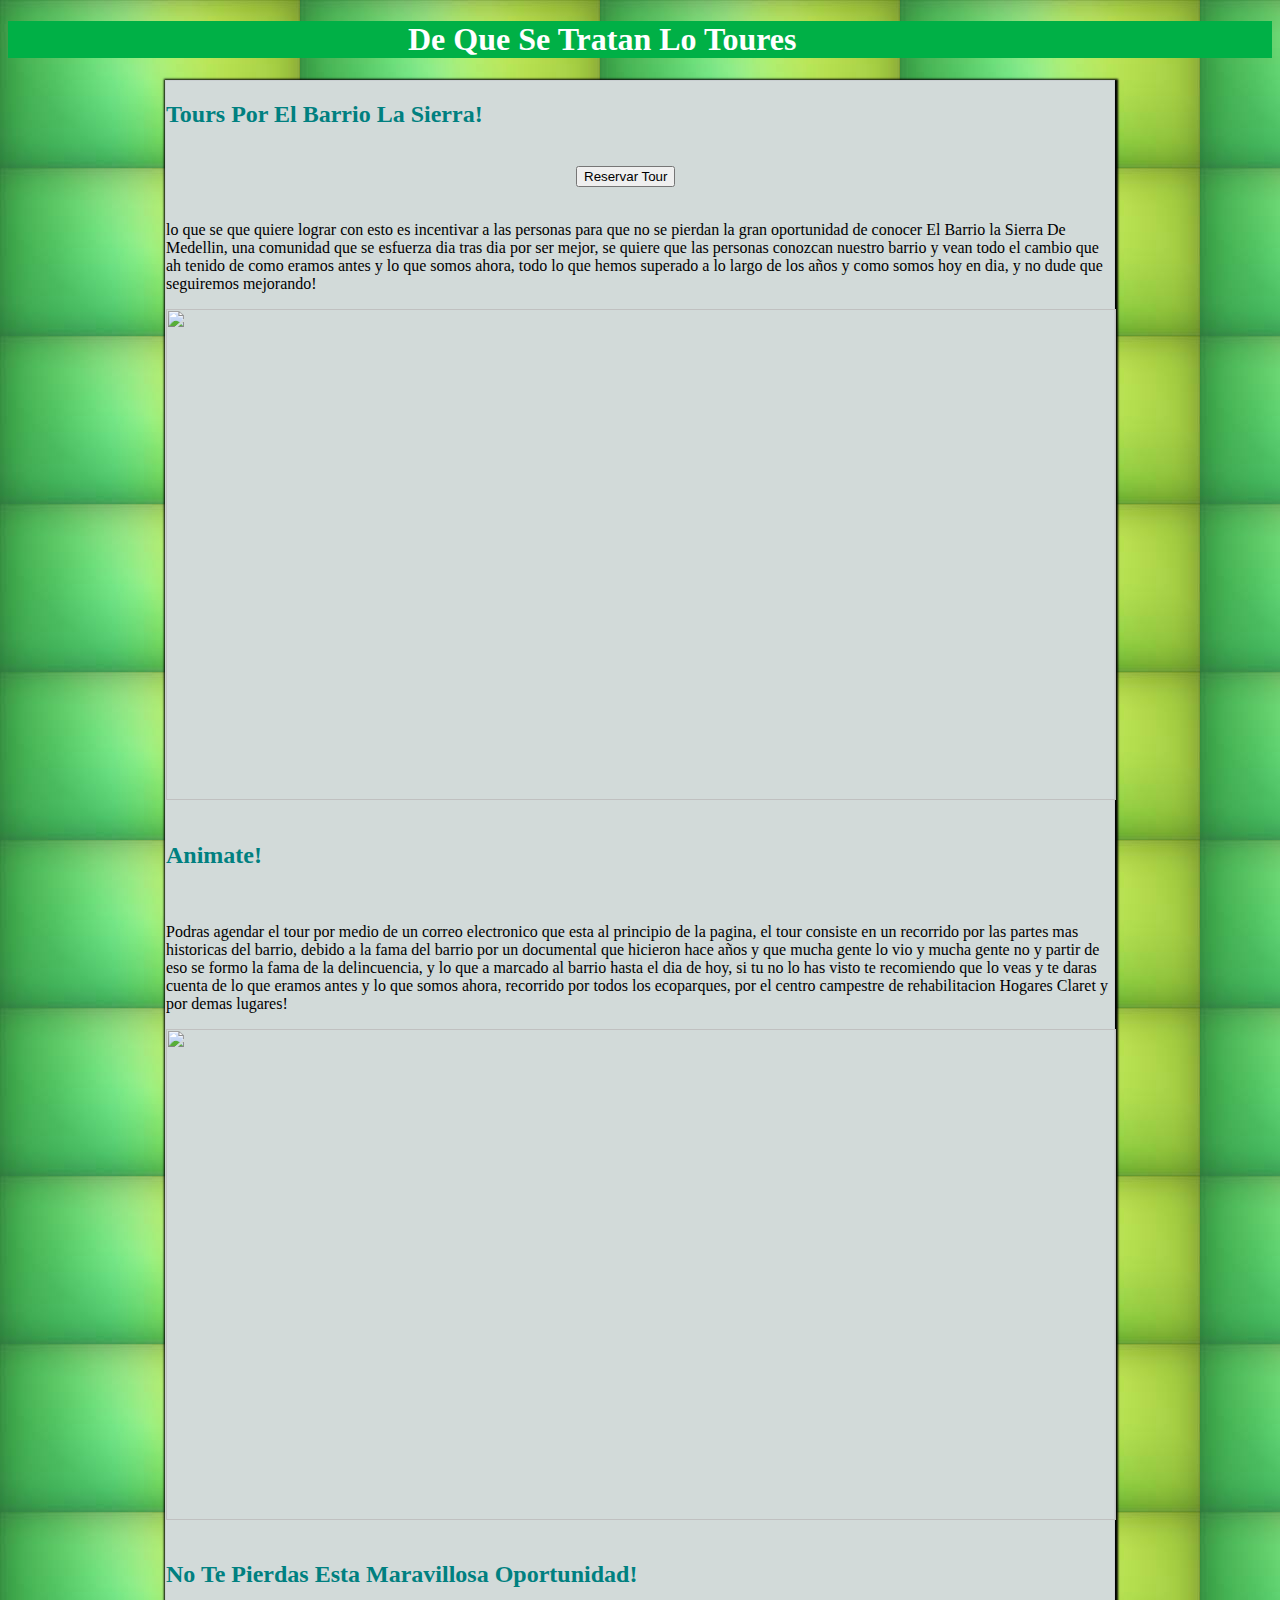
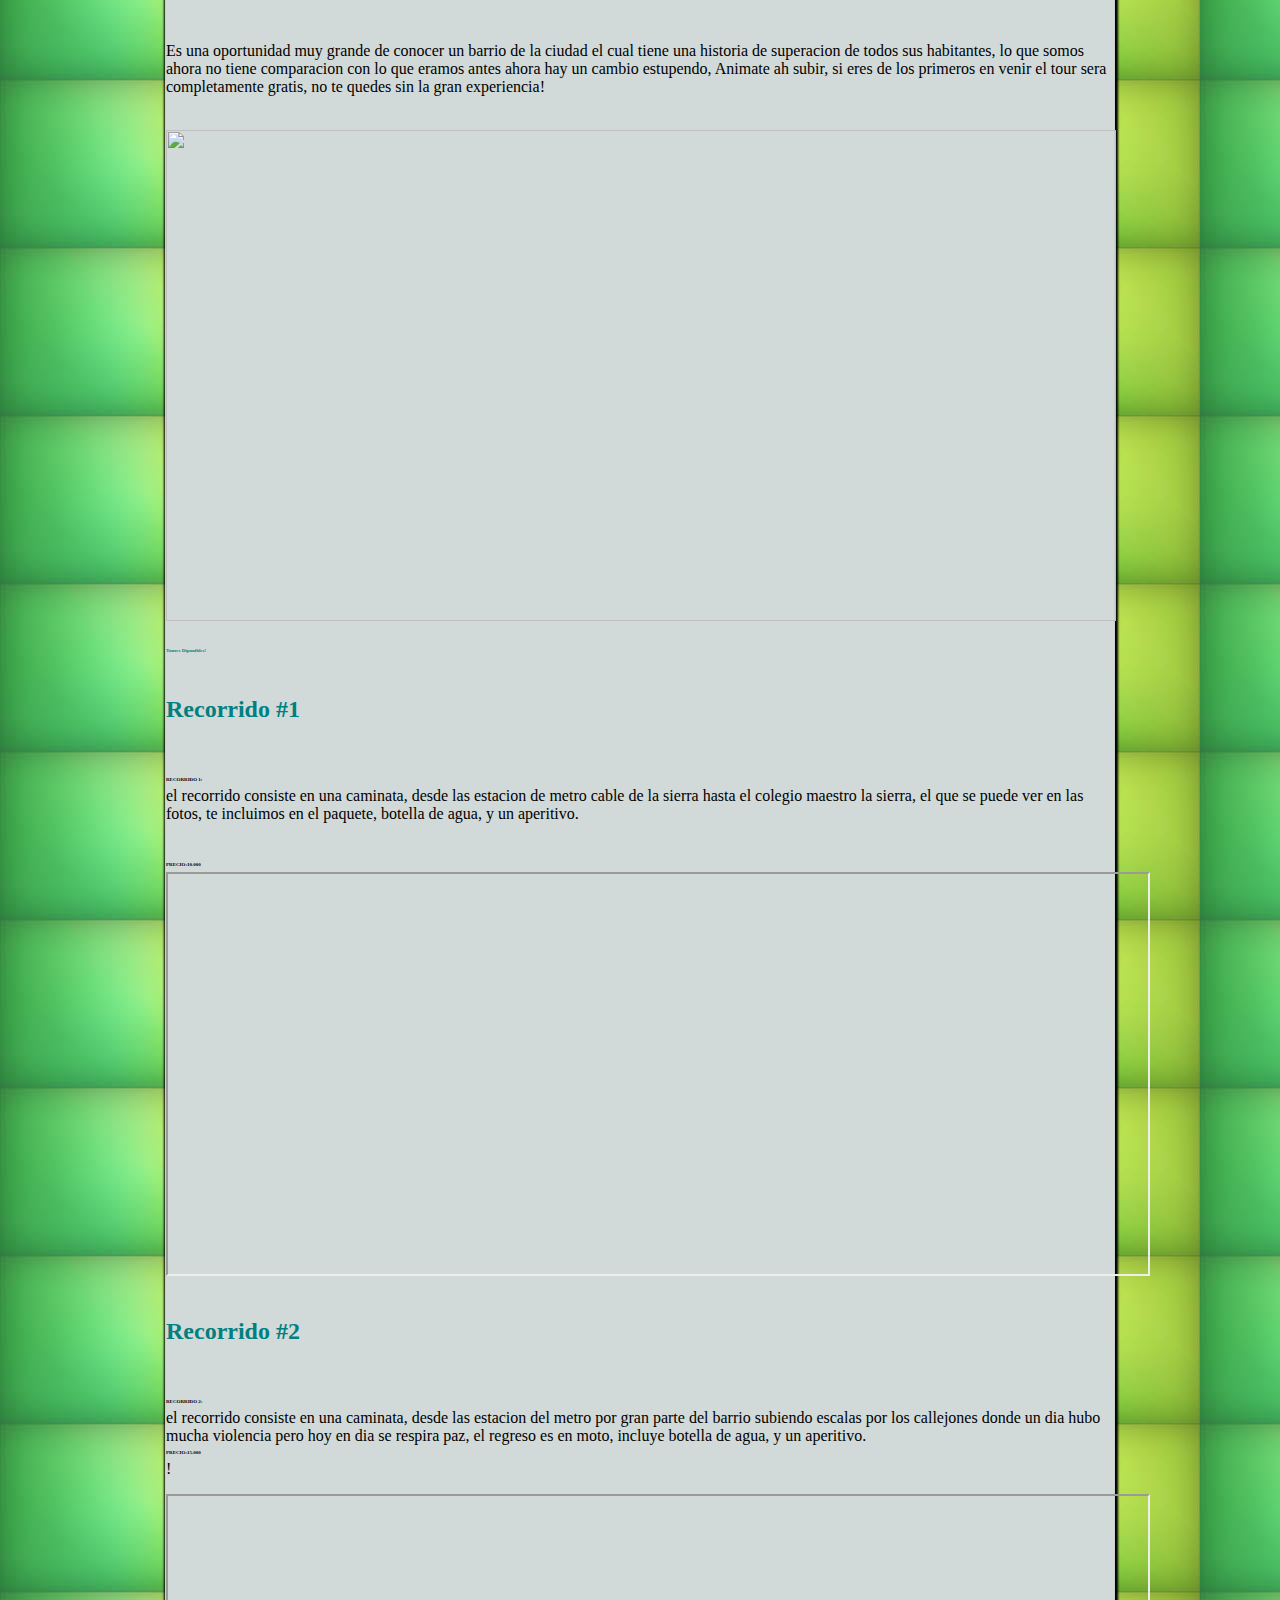
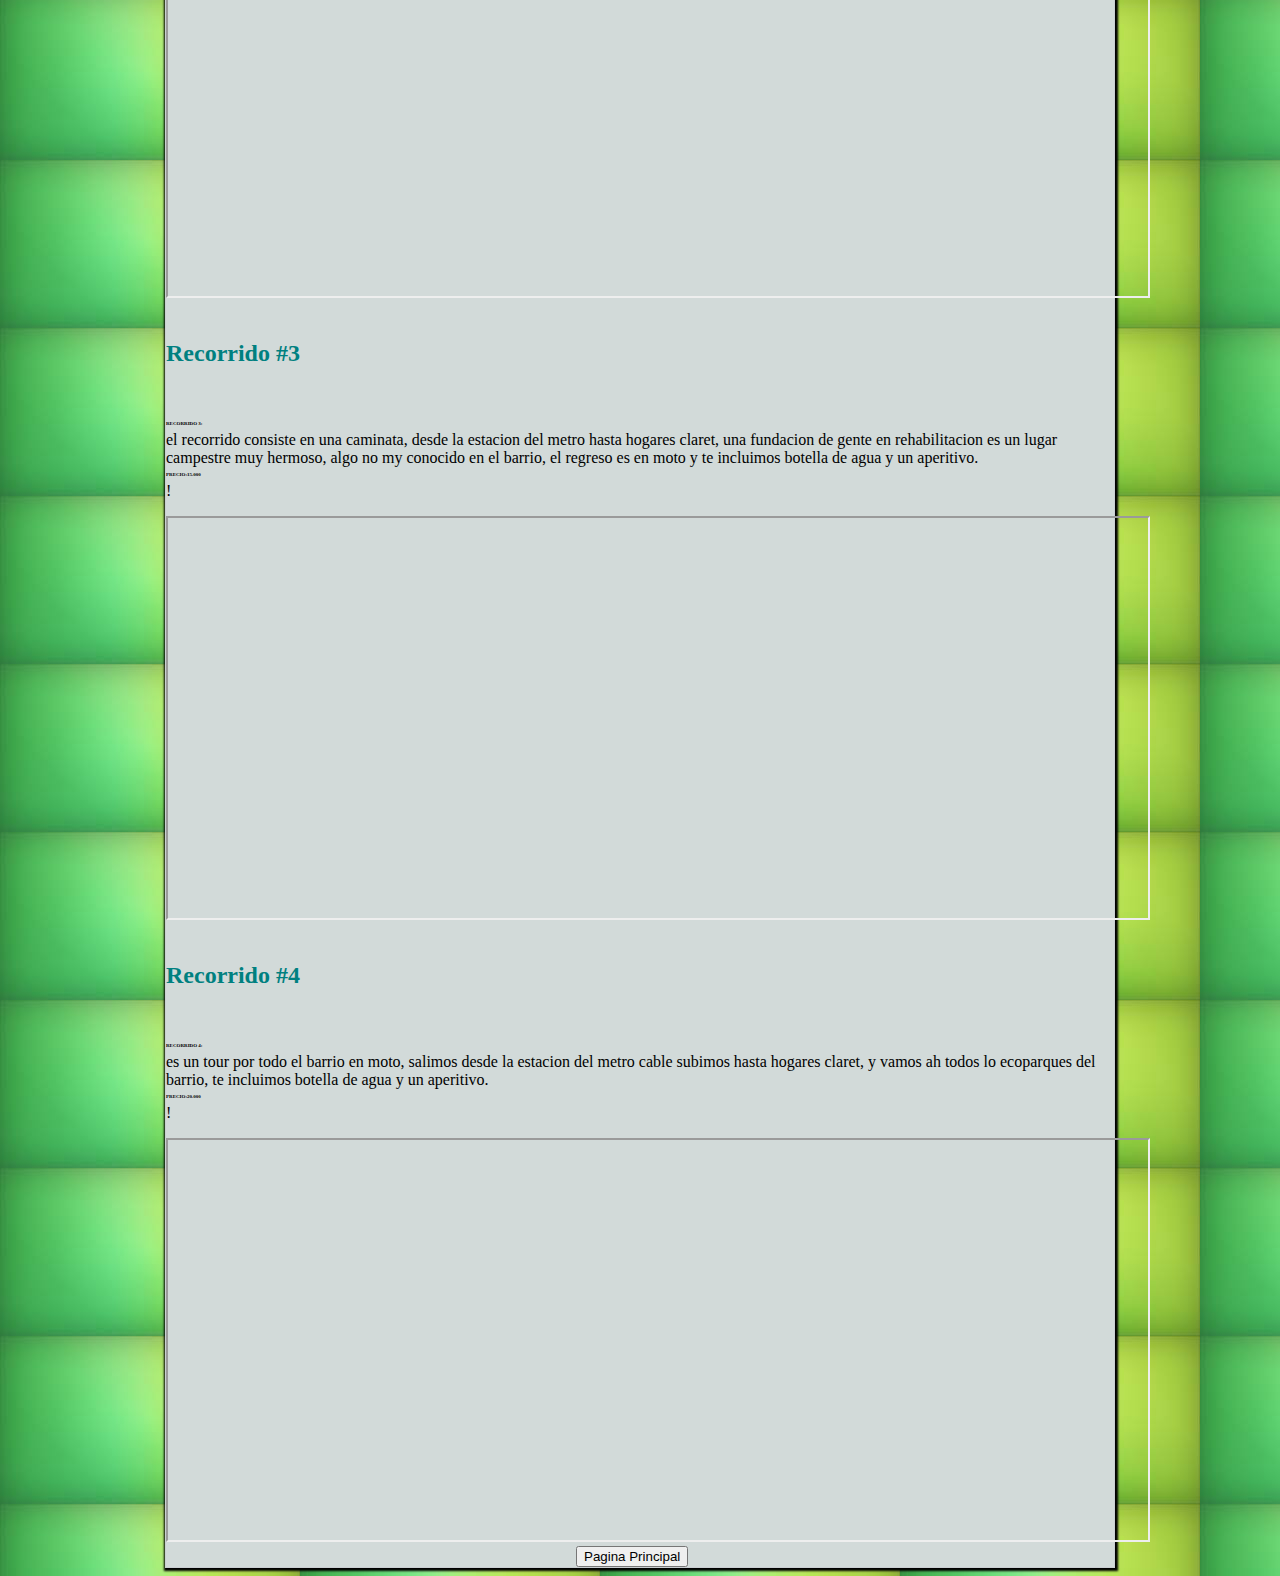
==== commit 6fcdc903: "khhsh" ====
--- a/asignartour.html
+++ b/asignartour.html
@@ -97,6 +97,8 @@
 				</div>
 			</div>
 
+
+
 		</div>
 
 		<br>
@@ -116,6 +118,13 @@
 				</div>
 			</div>
 
+			<div class="col-md-12">
+				<p class="texto"><h3>RECORRIDO 1:</h3>el recorrido consiste en una caminata, desde las estacion de  metro cable de la sierra hasta el colegio maestro la sierra, el que se puede ver en las fotos, te incluimos en el paquete, botella de agua, y un aperitivo.</p>
+
+			    <br>
+					
+			    <h3>PRECIO:10.000</h3> 
+			</div>	
 		
 		<div class="col-md-1">
 	       
@@ -130,6 +139,12 @@
 					<br>
 				</div>
 			</div>
+
+			<div class="col-md-12">
+				<p class="texto"><h3>RECORRIDO 2:</h3>el recorrido consiste en una caminata, desde las estacion del metro por gran parte del barrio subiendo escalas por los callejones donde un dia hubo mucha violencia pero hoy en dia se respira paz, el regreso es en moto, incluye botella de agua, y un aperitivo.
+					<br>
+			   <h3> PRECIO:15.000</h3> !</p>
+			</div>	
 			
 			<div class="col-md-1">
             <iframe src="https://www.google.com/maps/d/u/0/embed?mid=1tOdYlWtNgX7bikvJaIE5pvIn4uRYwCDi" width="980" height="400"></iframe>
@@ -143,7 +158,13 @@
 					<br>
 				</div>
 			</div>
-    
+
+			<div class="col-md-12">
+				<p class="texto"><h3>RECORRIDO 3:</h3>el recorrido consiste en una caminata, desde la estacion del metro hasta hogares claret, una fundacion de gente en rehabilitacion es un lugar campestre muy hermoso, algo no my conocido en el barrio, el regreso es en moto y te incluimos botella de agua y un aperitivo.
+					<br>
+			   <h3>PRECIO:15.000</h3> !</p>
+			</div>	
+
         <div class="col-md-1">
 
     		<iframe src="https://www.google.com/maps/d/u/0/embed?mid=1EG5dMZrj8GEYFkx3oyUIST34YPTHWc6L" width="980" height="400"></iframe>
@@ -158,6 +179,12 @@
 					<br>
 				</div>
 			</div>
+
+			<div class="col-md-12">
+				<p class="texto"><h3>RECORRIDO 4:</h3>es un tour por todo el barrio en moto, salimos desde la estacion del metro cable subimos hasta hogares claret, y vamos ah todos lo ecoparques del barrio, te incluimos botella de agua y un aperitivo.
+					<br>
+			    <h3>PRECIO:20.000</h3> !</p>
+			</div>	
 
     	<div class="col-md-1">
 
@@ -171,14 +198,6 @@
 	       <a href="index.html" target="_self"> <input class="btn btn-primary" type="button" name="boton" value="Pagina Principal" /> </a> 
 	   </div>
 
-<div class="row">
-	 <div class="col-md-6">
-
-       <input class="btn btn-warning" id="boton" type="submit" value="Precios"/>
-       <p id="texto"></p>
-      
-    </div>
-</div>
 
 
 
@@ -187,8 +206,8 @@
 	   <script src="https://cdnjs.cloudflare.com/ajax/libs/popper.js/1.14.3/umd/popper.min.js" integrity="sha384-ZMP7rVo3mIykV+2+9J3UJ46jBk0WLaUAdn689aCwoqbBJiSnjAK/l8WvCWPIPm49" crossorigin="anonymous"></script>
 	   <script src="https://stackpath.bootstrapcdn.com/bootstrap/4.1.2/js/bootstrap.min.js" integrity="sha384-o+RDsa0aLu++PJvFqy8fFScvbHFLtbvScb8AjopnFD+iEQ7wo/CG0xlczd+2O/em" crossorigin="anonymous"></script>
 
-<script src="https://www.gstatic.com/firebasejs/5.3.0/firebase.js"></script>
-<script src="js/autenticacion.js"></script>
+	   <script src="https://www.gstatic.com/firebasejs/5.3.0/firebase.js"></script>
+	   <script src="js/autenticacion.js"></script>
 
 
 <body>
--- a/css/asignartour.css
+++ b/css/asignartour.css
@@ -1,5 +1,9 @@
 body{
 	background-image: url([data-uri]);
+}
+
+h3{
+	font-size: 5px;
 }
 
 header {
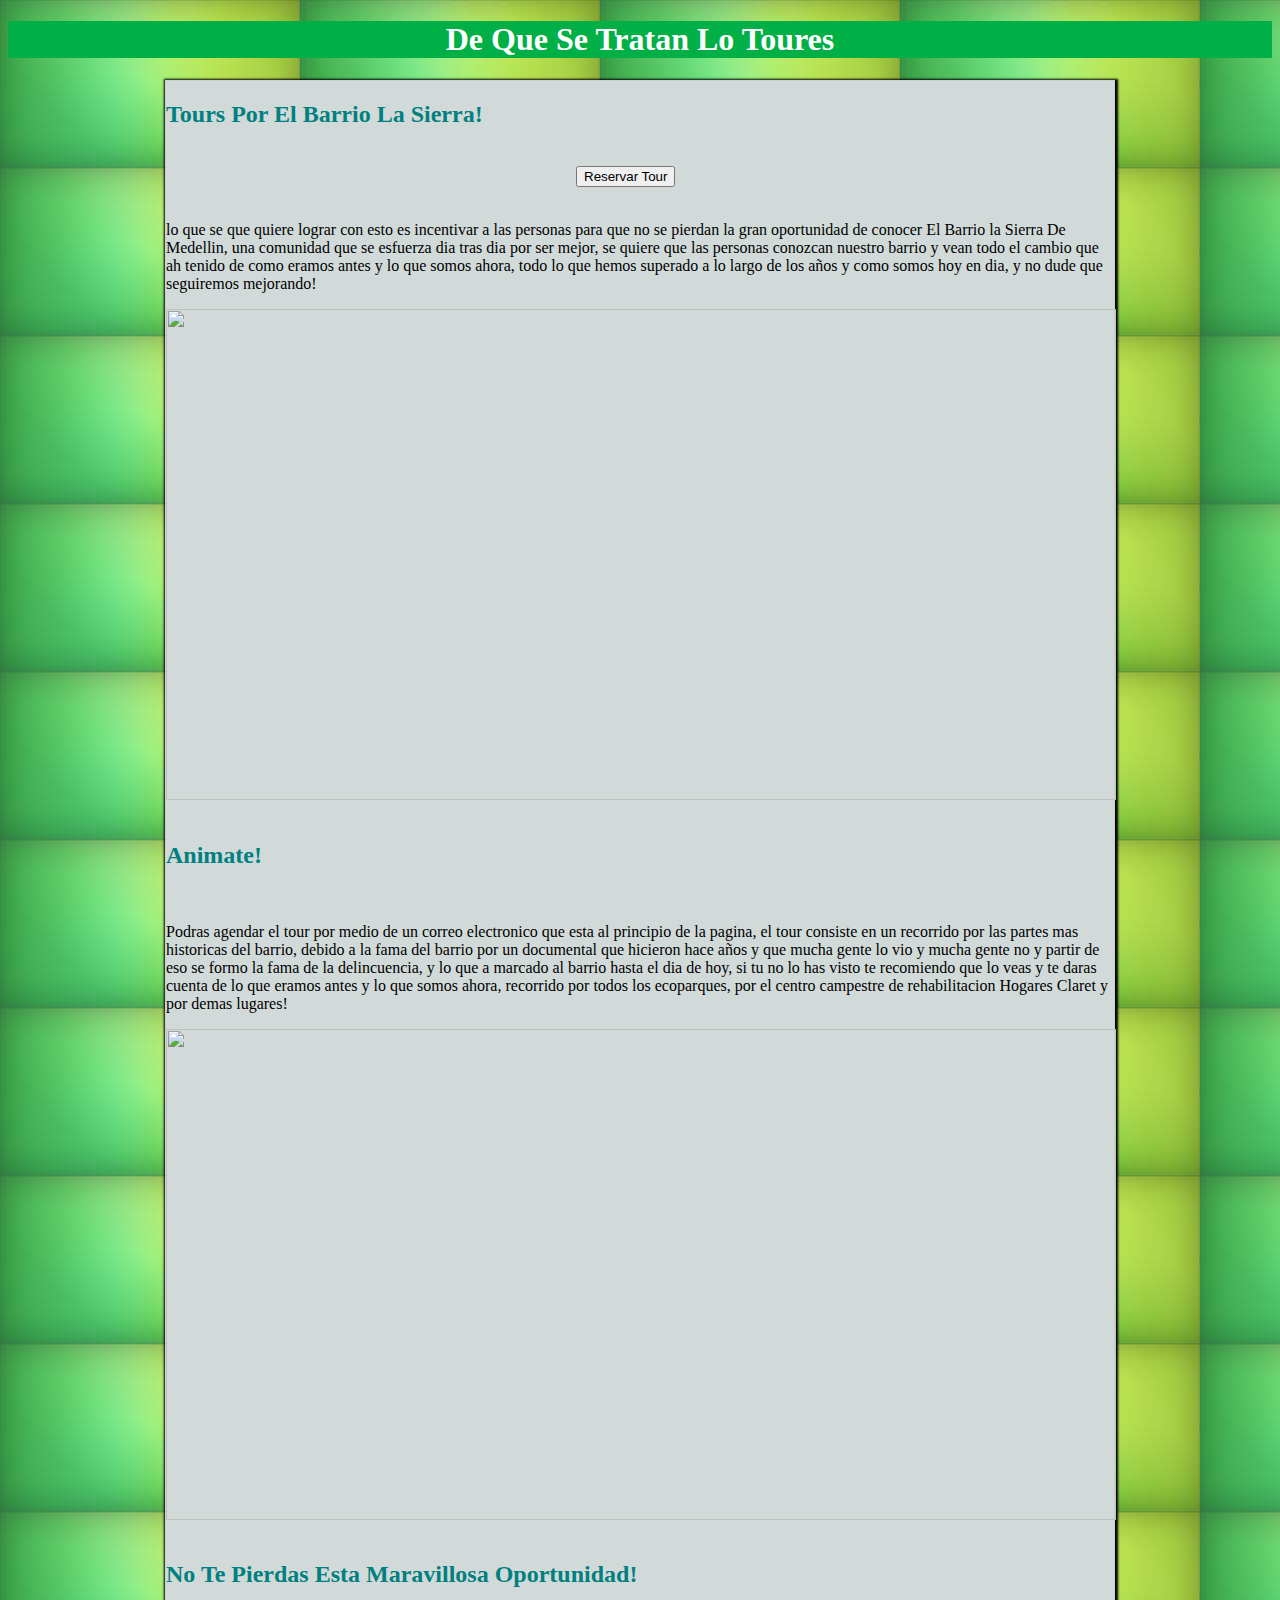
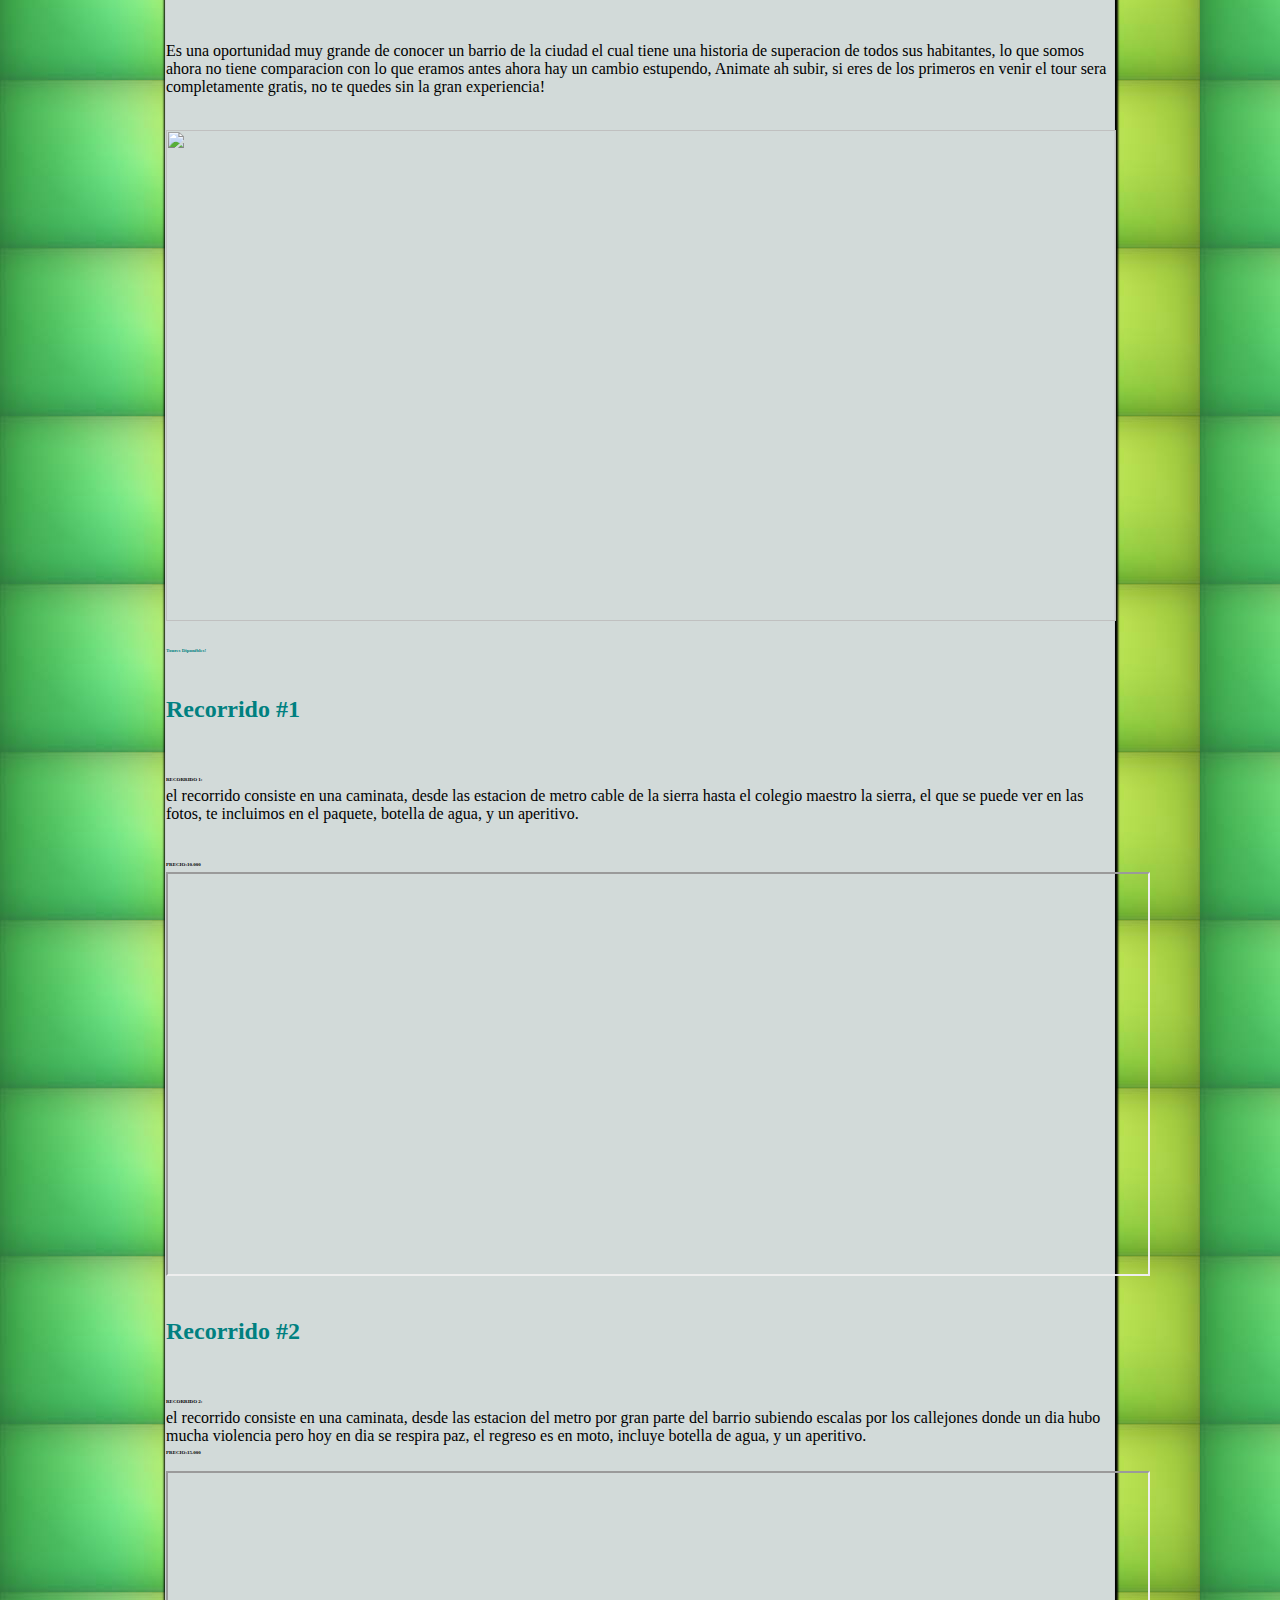
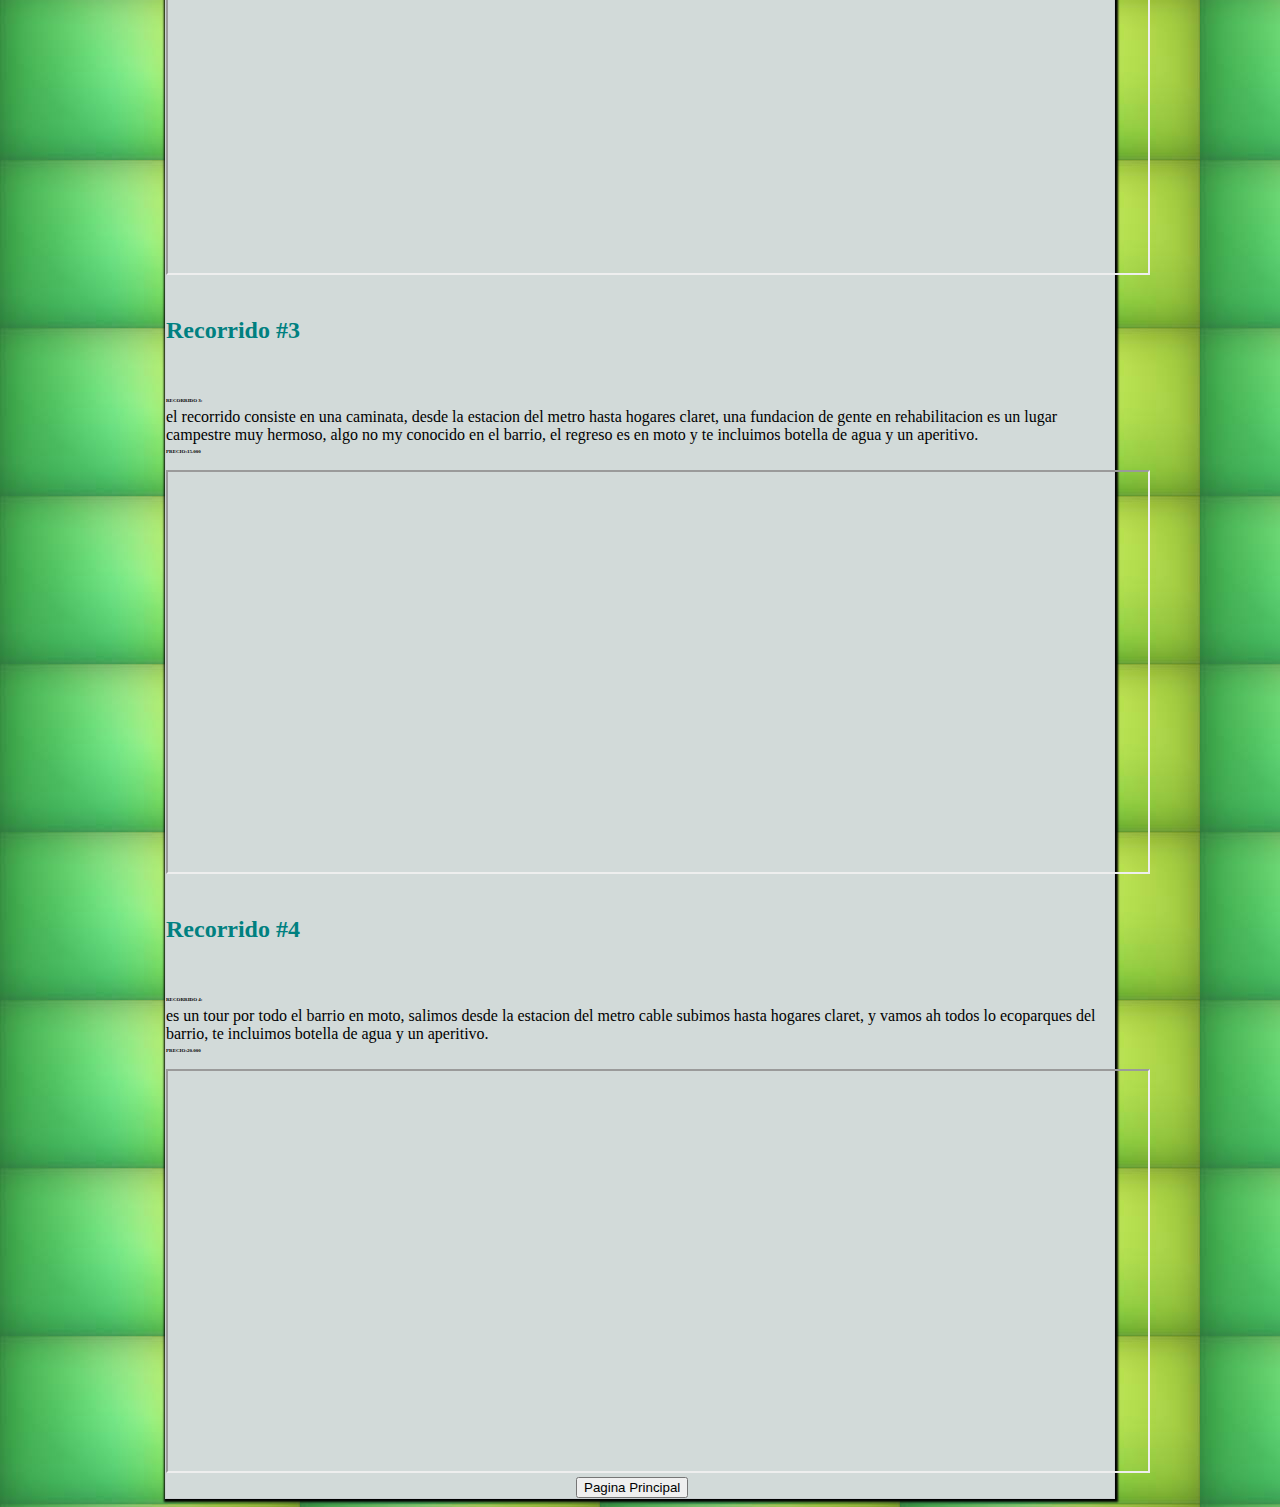
==== commit d68858f6: "quitar los signos de exclamacion y errores ortograficos" ====
--- a/asignartour.html
+++ b/asignartour.html
@@ -143,7 +143,7 @@
 			<div class="col-md-12">
 				<p class="texto"><h3>RECORRIDO 2:</h3>el recorrido consiste en una caminata, desde las estacion del metro por gran parte del barrio subiendo escalas por los callejones donde un dia hubo mucha violencia pero hoy en dia se respira paz, el regreso es en moto, incluye botella de agua, y un aperitivo.
 					<br>
-			   <h3> PRECIO:15.000</h3> !</p>
+			   <h3> PRECIO:15.000</h3> </p>
 			</div>	
 			
 			<div class="col-md-1">
@@ -162,7 +162,7 @@
 			<div class="col-md-12">
 				<p class="texto"><h3>RECORRIDO 3:</h3>el recorrido consiste en una caminata, desde la estacion del metro hasta hogares claret, una fundacion de gente en rehabilitacion es un lugar campestre muy hermoso, algo no my conocido en el barrio, el regreso es en moto y te incluimos botella de agua y un aperitivo.
 					<br>
-			   <h3>PRECIO:15.000</h3> !</p>
+			   <h3>PRECIO:15.000</h3> </p>
 			</div>	
 
         <div class="col-md-1">
@@ -183,7 +183,7 @@
 			<div class="col-md-12">
 				<p class="texto"><h3>RECORRIDO 4:</h3>es un tour por todo el barrio en moto, salimos desde la estacion del metro cable subimos hasta hogares claret, y vamos ah todos lo ecoparques del barrio, te incluimos botella de agua y un aperitivo.
 					<br>
-			    <h3>PRECIO:20.000</h3> !</p>
+			    <h3>PRECIO:20.000</h3> </p>
 			</div>	
 
     	<div class="col-md-1">
--- a/css/asignartour.css
+++ b/css/asignartour.css
@@ -7,7 +7,7 @@
 }
 
 header {
-	padding-left: 400px;
+	text-align: center;
 	background-color:#00B046  ;
 	color: #FFF;
 }
